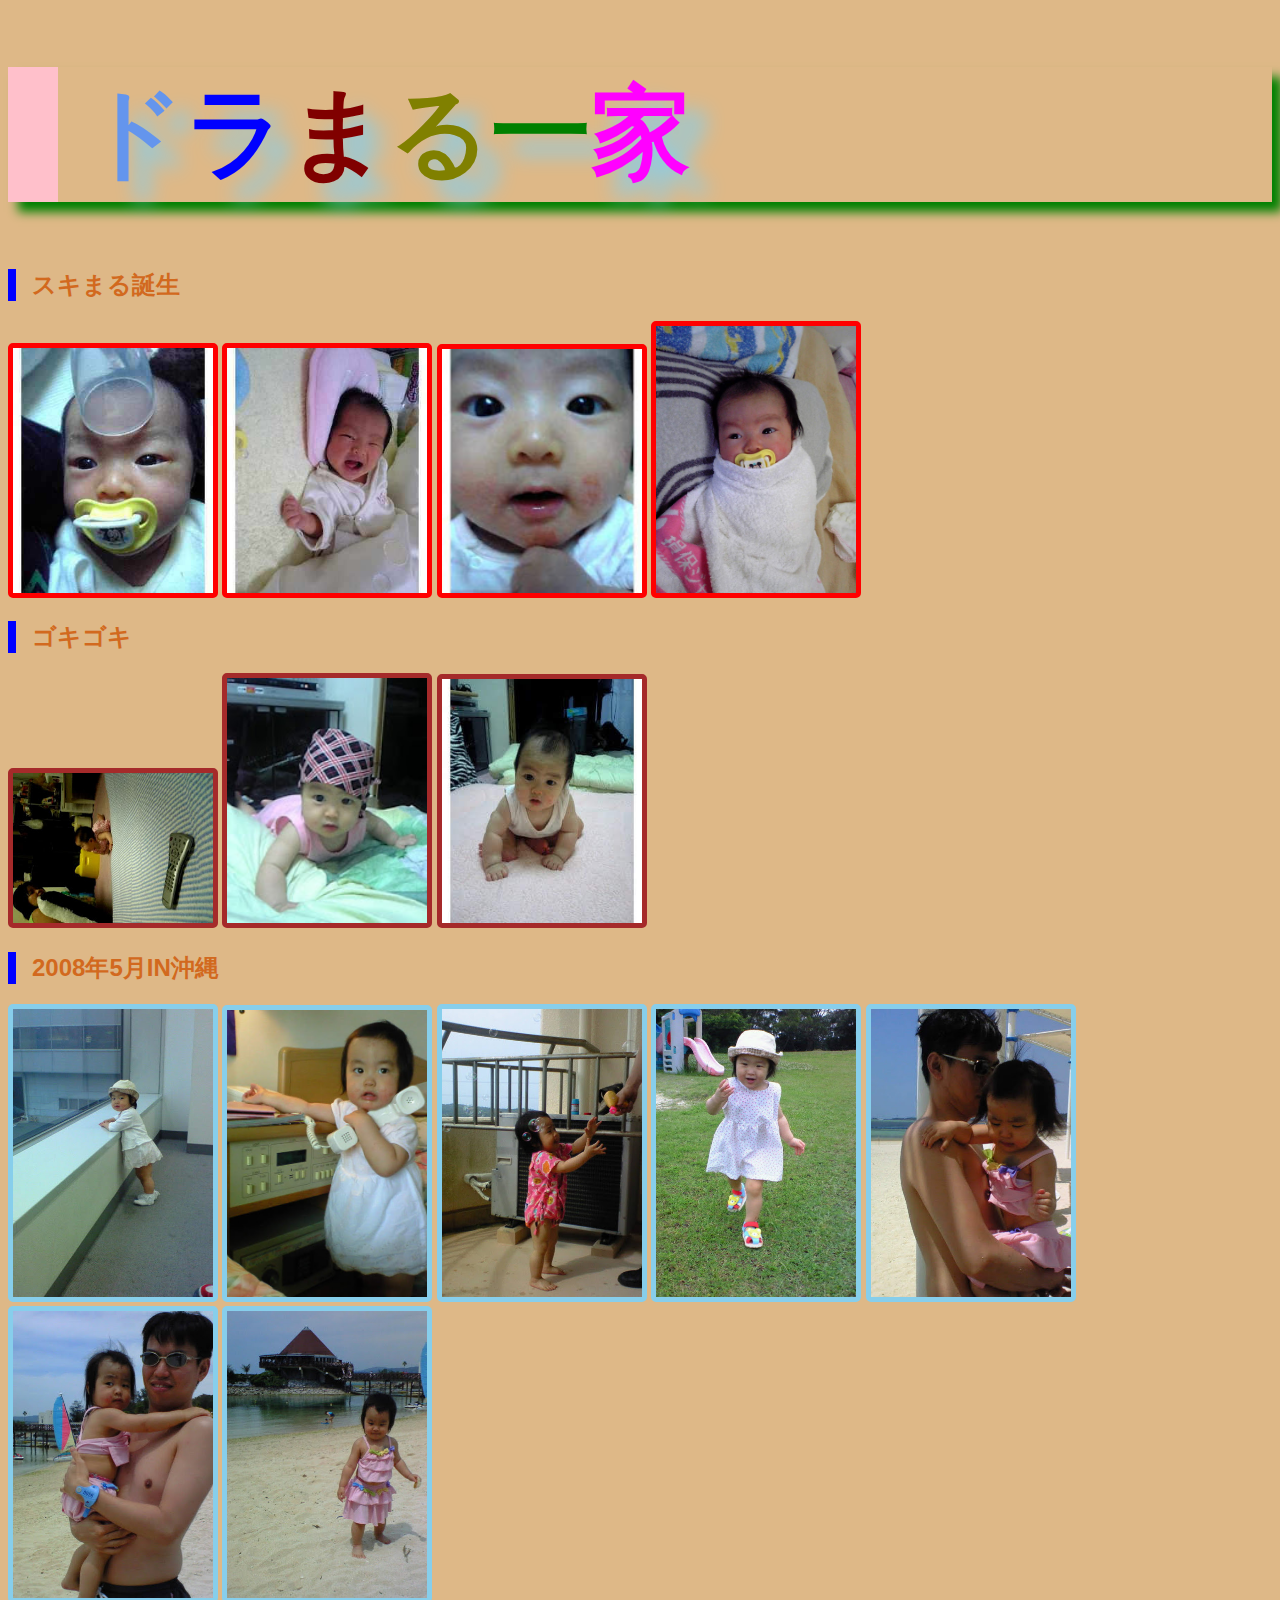
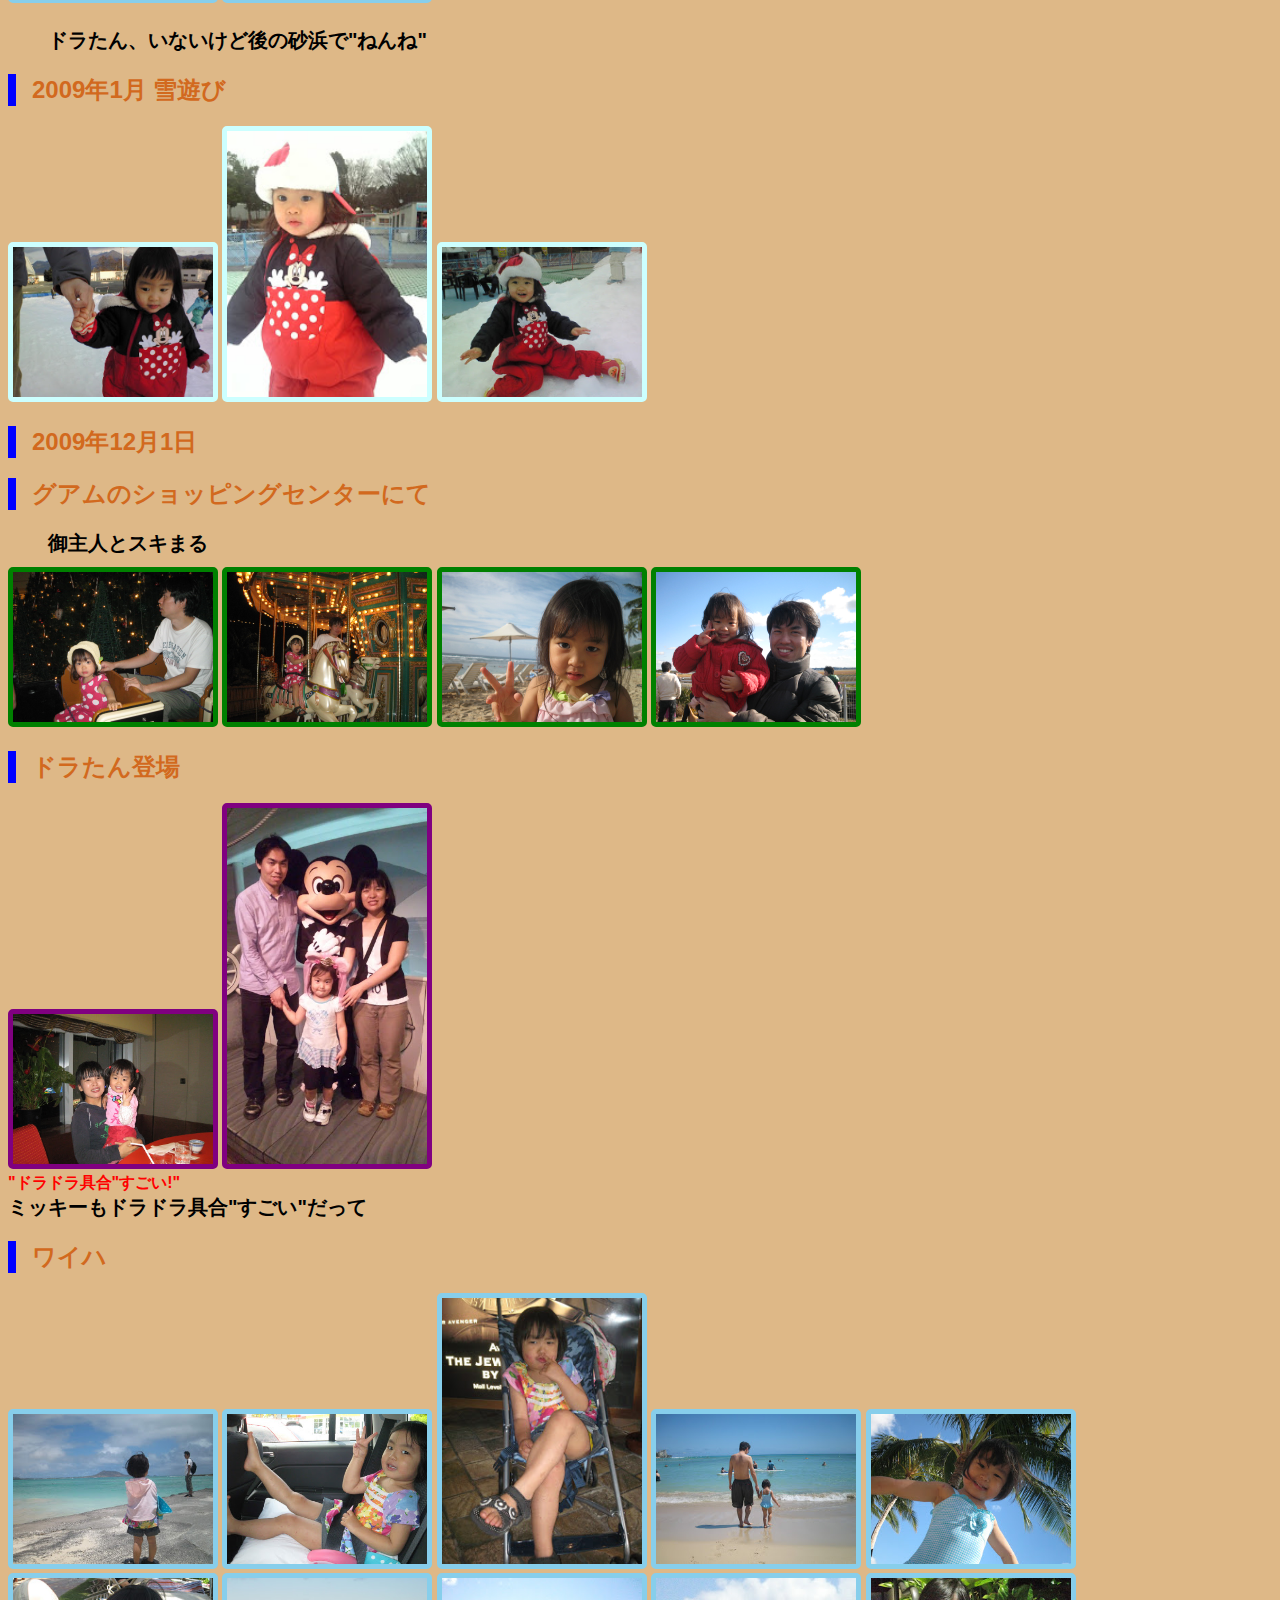
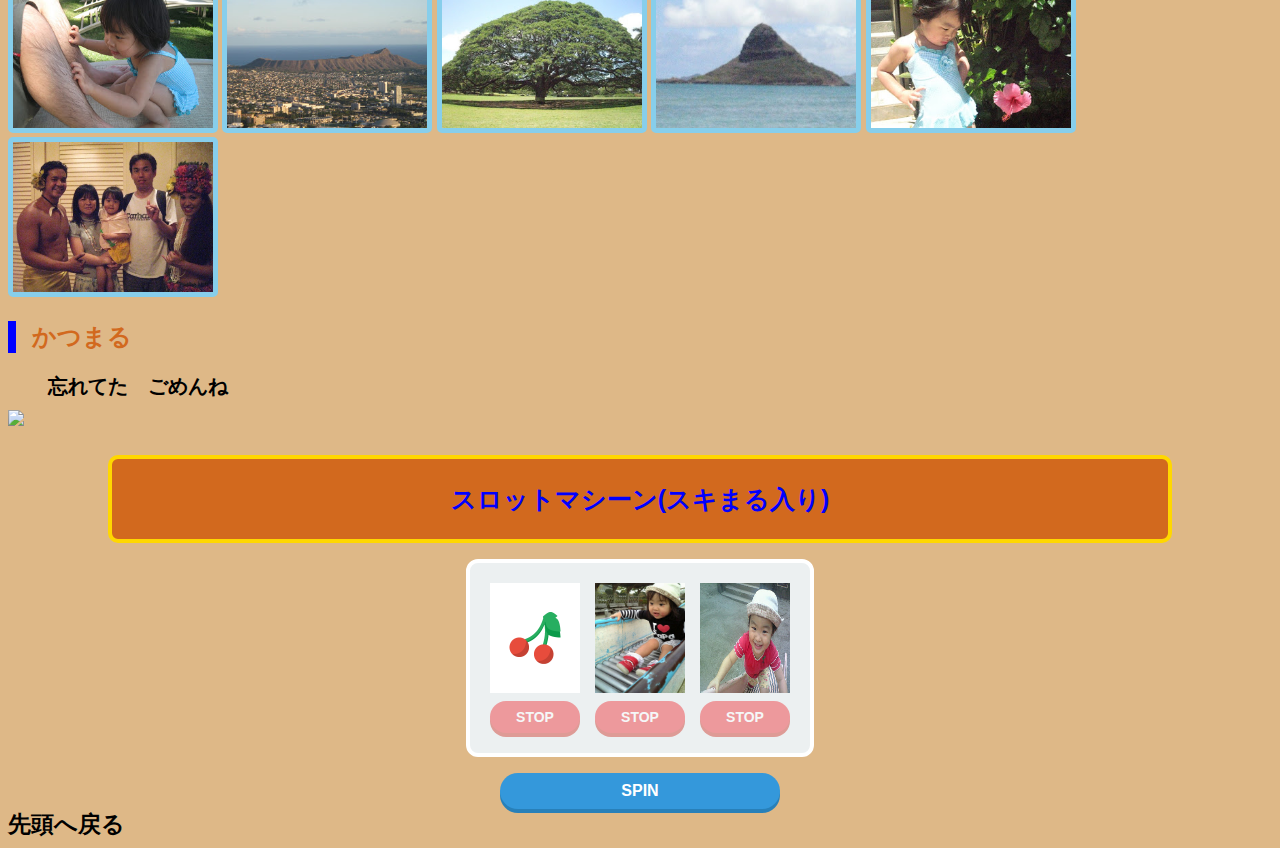
==== index.html @ 0fc59bca "Add files via upload" ====
<!DOCTYPE html>
<html lang="ja">
  <head>
    <meta charset="utf-8">
    <link rel="icon" href="favicon (3).ico">    
    <title>ドラまる一家</title>
    <link rel="stylesheet" href="css/styles.css">

  </head>
  <body>
    <h1><div class="do">
        ド
       </div>
       <div class="ra">
        ラ
       </div>
       <div class="ma">
        ま
       </div>
       <div class="ru">
        る
       </div>
       <div class="i">
        一
       </div>
       <div class="ka">
        家
       </div>

    </h1>
    <h2>スキまる誕生</h2>
  
    <img src="img/スキまる誕生/DVC00015.JPG">
    <img src="img/スキまる誕生/DVC00017.JPG">
    <img src="img/スキまる誕生/DVC00044.JPG">
    <img src="img/スキまる誕生/DVC00045.JPG">
    <h2>ゴキゴキ</h2>
   
      <img src="img/ゴキマル/美羽ちゃん1.3gp.jpg">    
    
    <img src="img/ゴキマル/DVC00063.JPG">
    <img src="img/ゴキマル/DVC00020.JPG">
    <h2>2008年5月IN沖縄</h2>
    
      <img src="img/沖縄2008/NEC_0485.JPG">
      <img src="img/沖縄2008/NEC_0487.JPG">
      <img src="img/沖縄2008/NEC_0489.JPG">
      <img src="img/沖縄2008/NEC_0495.JPG">
      <img src="img/沖縄2008/NEC_0496.JPG">
      <img src="img/沖縄2008/NEC_0505.JPG">
      <img src="img/沖縄2008/NEC_0508.JPG">
    
  
    <p>ドラたん、いないけど後の砂浜で"ねんね"</p>
    <h2>2009年1月  雪遊び</h2>
    <img src="img/雪遊び/NEC_0933.JPG">
    <img src="img/雪遊び/Image228.jpg">
    <img src="img/雪遊び/NEC_0952.JPG">
    
    <h2>2009年12月1日</h2>
    <h2>グアムのショッピングセンターにて</h2>
    <p>御主人とスキまる</p>
    <img src="img/グアム/IMG_0442.JPG">
    <img src="img/グアム/IMG_0446.JPG">
    <img src="img/グアム/IMG_0480.JPG">
    <img src="img/グアム/IMG_0504.JPG">
    
    <h2>ドラたん登場</h2>
    <img src="img/ドラたん/IMG_0550.JPG">
    <img src="img/ドラたん/DVC00791.JPG">
  
    <li><p1>"ドラドラ具合"すごい!"</p1></li>
    
    <li><p1 id="dora">ミッキーもドラドラ具合"すごい"だって</p1></li>
    <h2>ワイハ</h2>
    <img src="img/ワイハ/IMG_0702.JPG">
    <img src="img/ワイハ/IMG_0707.JPG">
    <img src="img/ワイハ/IMG_0714.JPG">
    <img src="img/ワイハ/IMG_0746.JPG">
    <img src="img/ワイハ/IMG_0758.JPG">
    <img src="img/ワイハ/IMG_0769.JPG">
    <img src="img/ワイハ/IMG_0781.JPG">
    <img src="img/ワイハ/IMG_0792.JPG">
    <img src="img/ワイハ/IMG_0798.JPG">
    <img src="img/ワイハ/IMG_0846.JPG">
    <img src="img/ワイハ/IMG_0928.JPG">
    <h2>かつまる</h2>
    <p>忘れてた　ごめんね</p>
    <img src="https://lh3.googleusercontent.com/[base64]w562-h749-no?authuser=0">
    <p id="slot">スロットマシーン(スキまる入り)</p>
    <main></main>
    

  <div id="spin">SPIN</div>

  <script src="js/main.js"></script>
    <section id="top">
      <a href="#">先頭へ戻る</a>
    </section>
    

    
  </body>
</html>
---- css/styles.css ----
h1 {
  font-size: 100px;
  padding-left: 25px;
  border-left: 50px solid pink;
  color:#6495ed;
  text-align: justify;
  box-shadow:10px 10px 10px green;
  text-shadow:20px 20px 20px skyblue;
    display:flex;
  }
h2 {
  font-size:24px;
  padding-left:16px;
  border-left:8px solid blue;
  color:chocolate;
}

[src*=グアム]  {
  width: 200px;
  border-radius:5px;
  border:5px solid green;
}


[src*=スキまる誕生]  {
  width: 200px;
  border-radius:5px;
  border:5px solid red;
}

[src*=ゴキマル]  {
  width: 200px;
  border-radius:5px;
  border:5px solid brown;
}

[src*=沖縄]  {
  width: 200px;
  border-radius:5px;
  border:5px solid skyblue;
}


[src*=雪遊び]  {
  width: 200px;
  border-radius:5px;
  border:5px solid #cff;
}


[src*=ドラたん]  {
  width: 200px;
  border-radius:5px;
  border:5px solid purple;
}

[src*=ワイハ] {
  width:200px;
  border-radius:5px;
  border:5px solid skyblue;
}
p {
  font-size:20px;
  padding-left:40px;
  color:black;
  margin-bottom:10px;
  text-align: justify;
  font-weight:bold;
}
p1{
  
  color:red;
  
}
li {
  list-style:none;
}

#top > a {
  text-decoration:none;
  
  color:black;
  font-weight:bold;
  font-size:23px;
  
  
  
  
}
#dora {
  color:black;
  font-size:20px;
  font-weight:bold;
  
}
body {
  background: burlywood;
  font-size: 16px;
  font-weight: bold;
  font-family: Arial, sans-serif;
}

main {
  width: 300px;
  background: #ecf0f1;
  padding: 20px;
  border: 4px solid #fff;
  border-radius: 12px;
  margin: 16px auto;
  display: flex;
  justify-content: space-between;
}

.panel img {
  width: 90px;
  height: 110px;
  margin-bottom: 4px;
}

.stop {
  cursor: pointer;
  width: 90px;
  height: 32px;
  background: #ef454a;
  box-shadow: 0 4px 0 #d1483e;
  border-radius: 16px;
  line-height: 32px;
  text-align: center;
  font-size: 14px;
  color: #fff;
  user-select: none;
}

#spin {
  cursor: pointer;
  width: 280px;
  height: 36px;
  background: #3498db;
  box-shadow: 0 4px 0 #2880b9;
  border-radius: 18px;
  line-height: 36px;
  text-align: center;
  color: #fff;
  user-select: none;
  margin: 0 auto;
}

.unmatched {
  opacity: 0.5;
}

.inactive {
  opacity: 0.5;
}

#slot {
  height:80px;
  line-height: 80px;
  text-align:center;
  font-size:25px;
  font-weight:bold;
  color:blue;
  background-color: chocolate;
  padding:0;
  border:4px solid gold;
  border-radius: 10px;
  margin-left:100px;
  margin-right:100px;
}

img:hover {
  transform:scale(1.5);
 
}

.do {
  animation:heart 1s ease 0s  normal;
}
@keyframes heart {
  0% {
    transform: scale(1);
  }
  100% {
    transform:scale(1.5);
  }
}

.ra {
  animation:heart 1s ease 1s  normal;
  color:#00f;
}
@keyframes heart {
  0% {
    transform: scale(1);
  }
  100% {
    transform:scale(1.5);
  }
}

.ma {
  animation:heart 1s ease 2s  normal;
  color:#800000;
}
@keyframes heart {
  0% {
    transform: scale(1);
  }
  100% {
    transform:scale(1.5);
  }
}

.ru {
  animation:heart 1s ease 3s  normal;
  color:#808000;
}
@keyframes heart {
  0% {
    transform: scale(1);
  }
  100% {
    transform:scale(1.5);
  }
}

.i {
  animation:heart 1s ease 4s  normal;
  color:#008000;
}
@keyframes heart {
  0% {
    transform: scale(1);
  }
  100% {
    transform:scale(1.5);
  }
}

.ka {
  animation:heart 1s ease 5s  normal;
  color:#ff00ff;
}
@keyframes heart {
  0% {
    transform: scale(1);
  }
  100% {
    transform:scale(1.5);
  }
}
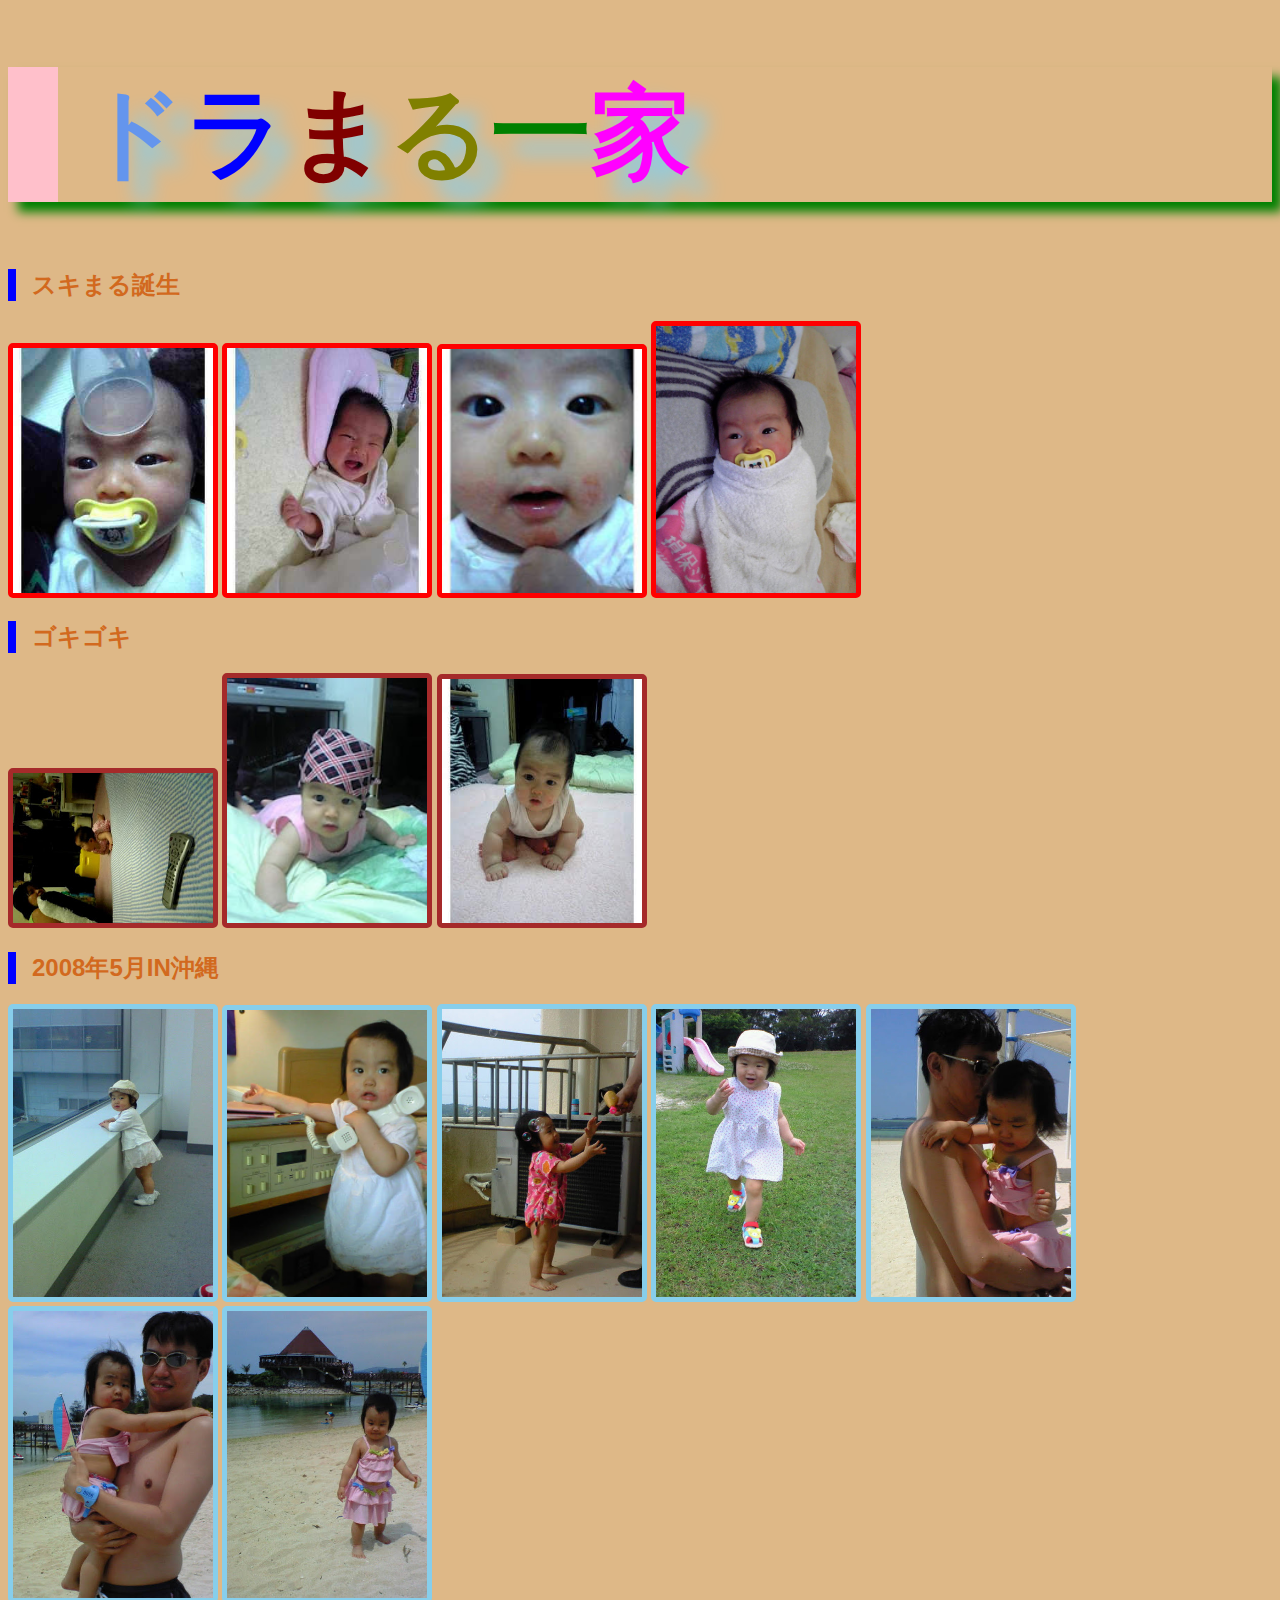
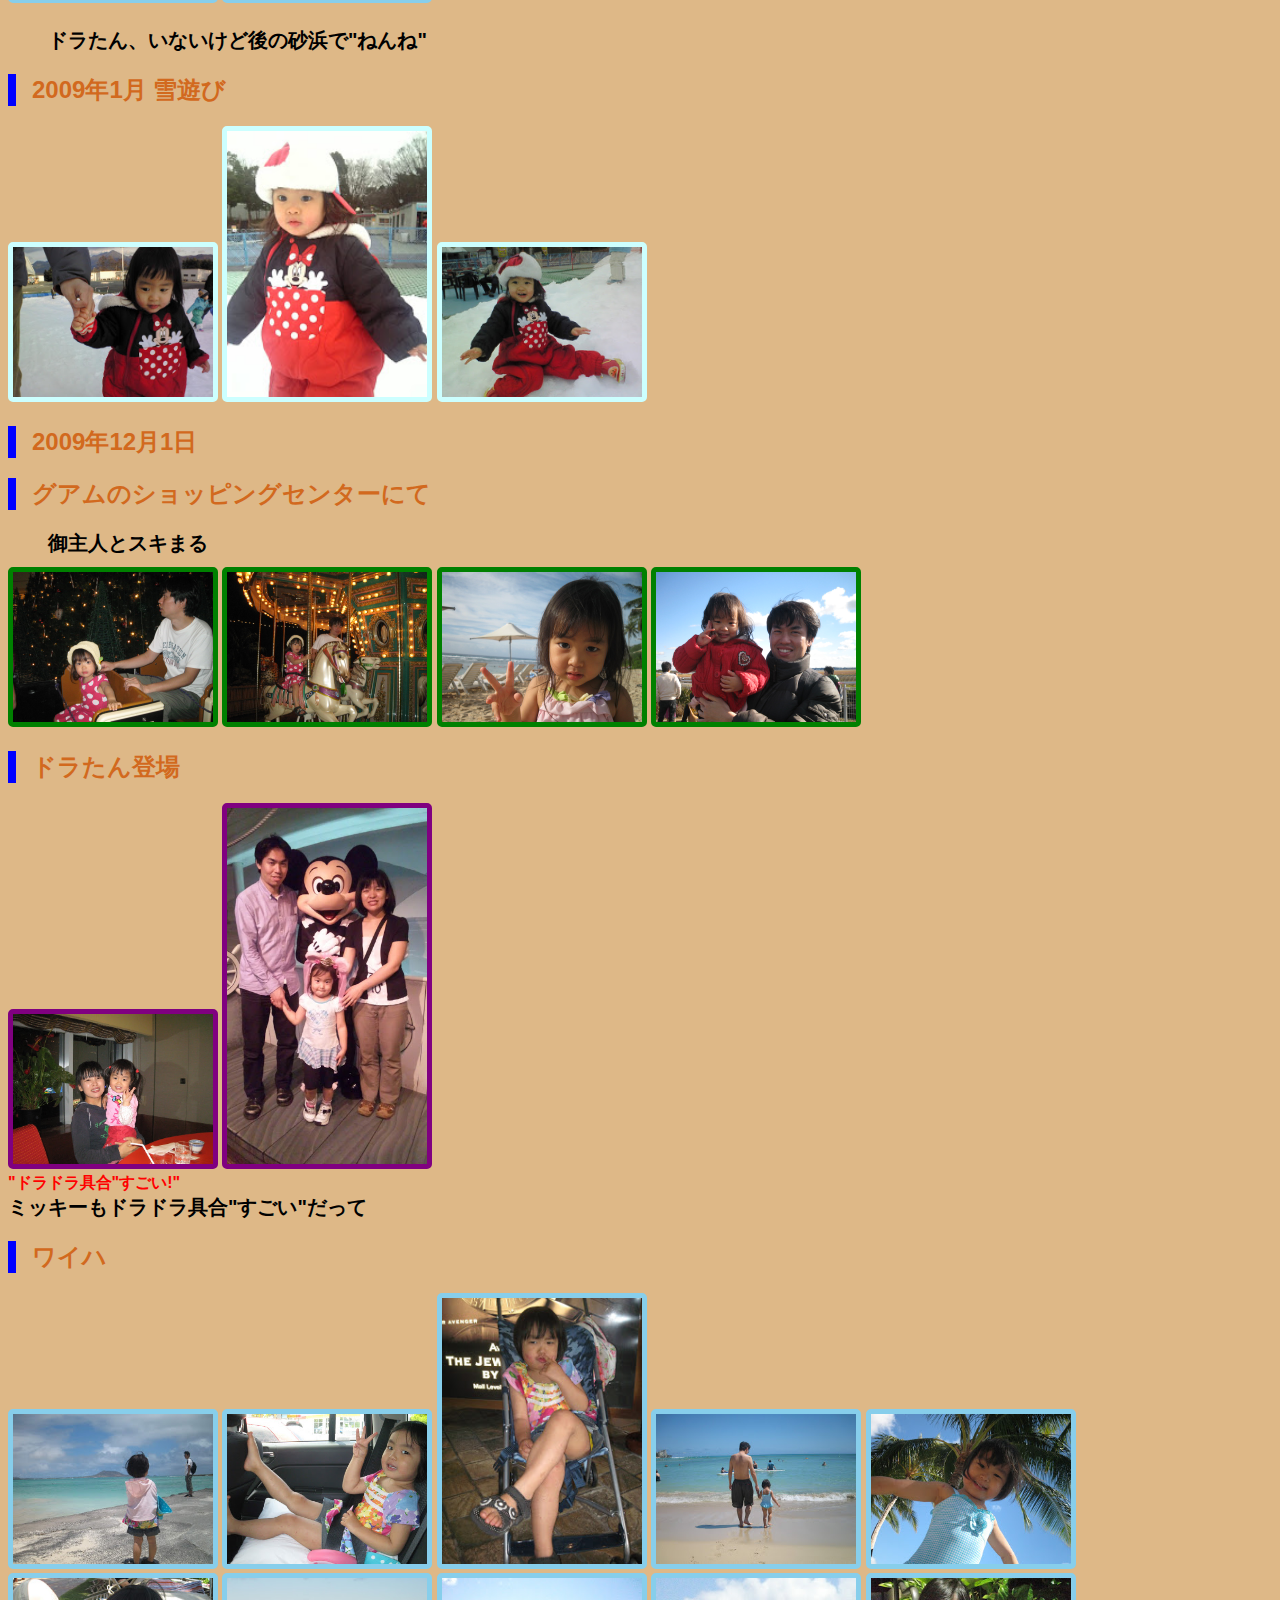
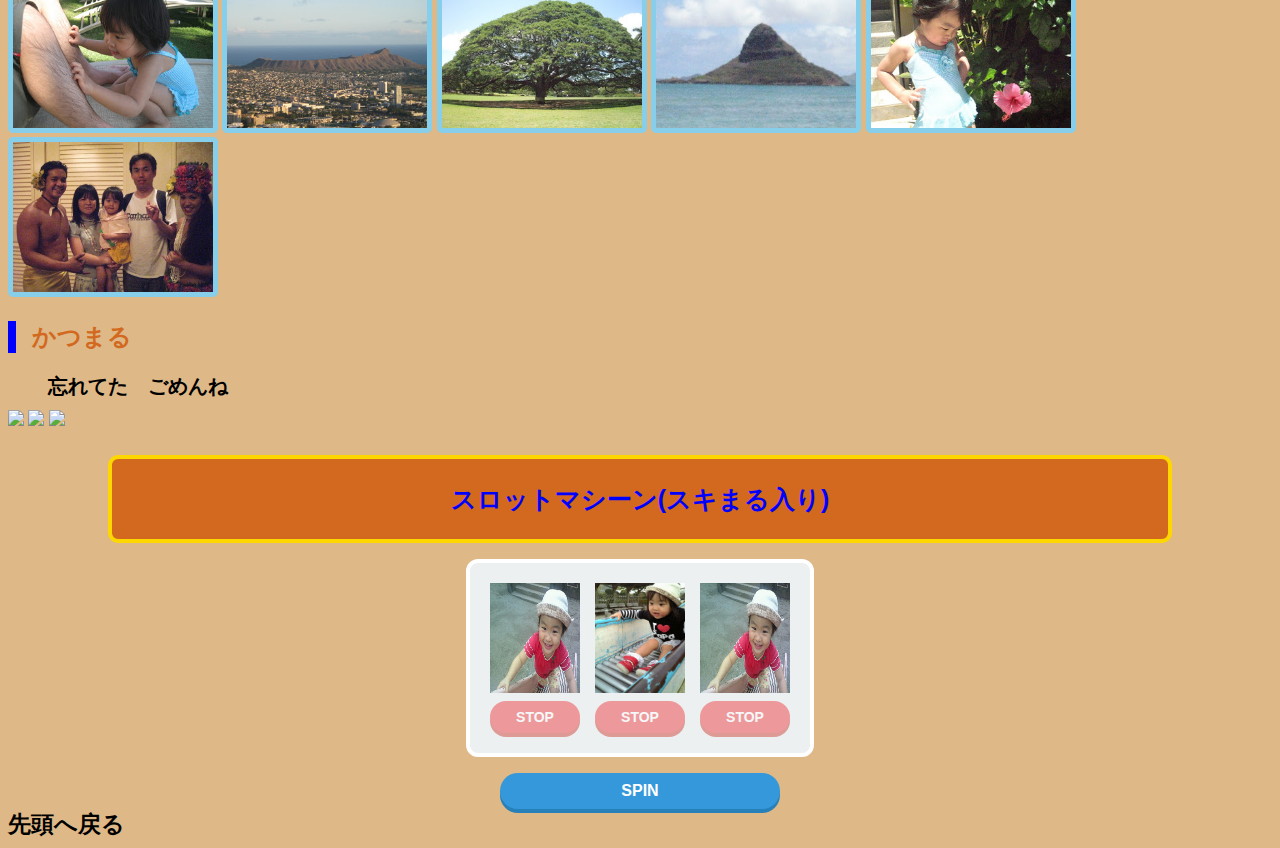
==== commit 41fe87ed: "Add files via upload" ====
--- a/index.html
+++ b/index.html
@@ -88,6 +88,8 @@
     <h2>かつまる</h2>
     <p>忘れてた　ごめんね</p>
     <img src="https://lh3.googleusercontent.com/[base64]w562-h749-no?authuser=0">
+    <img src="https://lh3.googleusercontent.com/[base64]w562-h749-no?authuser=0">
+    <img src="https://lh3.googleusercontent.com/[base64]w562-h749-no?authuser=0">
     <p id="slot">スロットマシーン(スキまる入り)</p>
     <main></main>
     
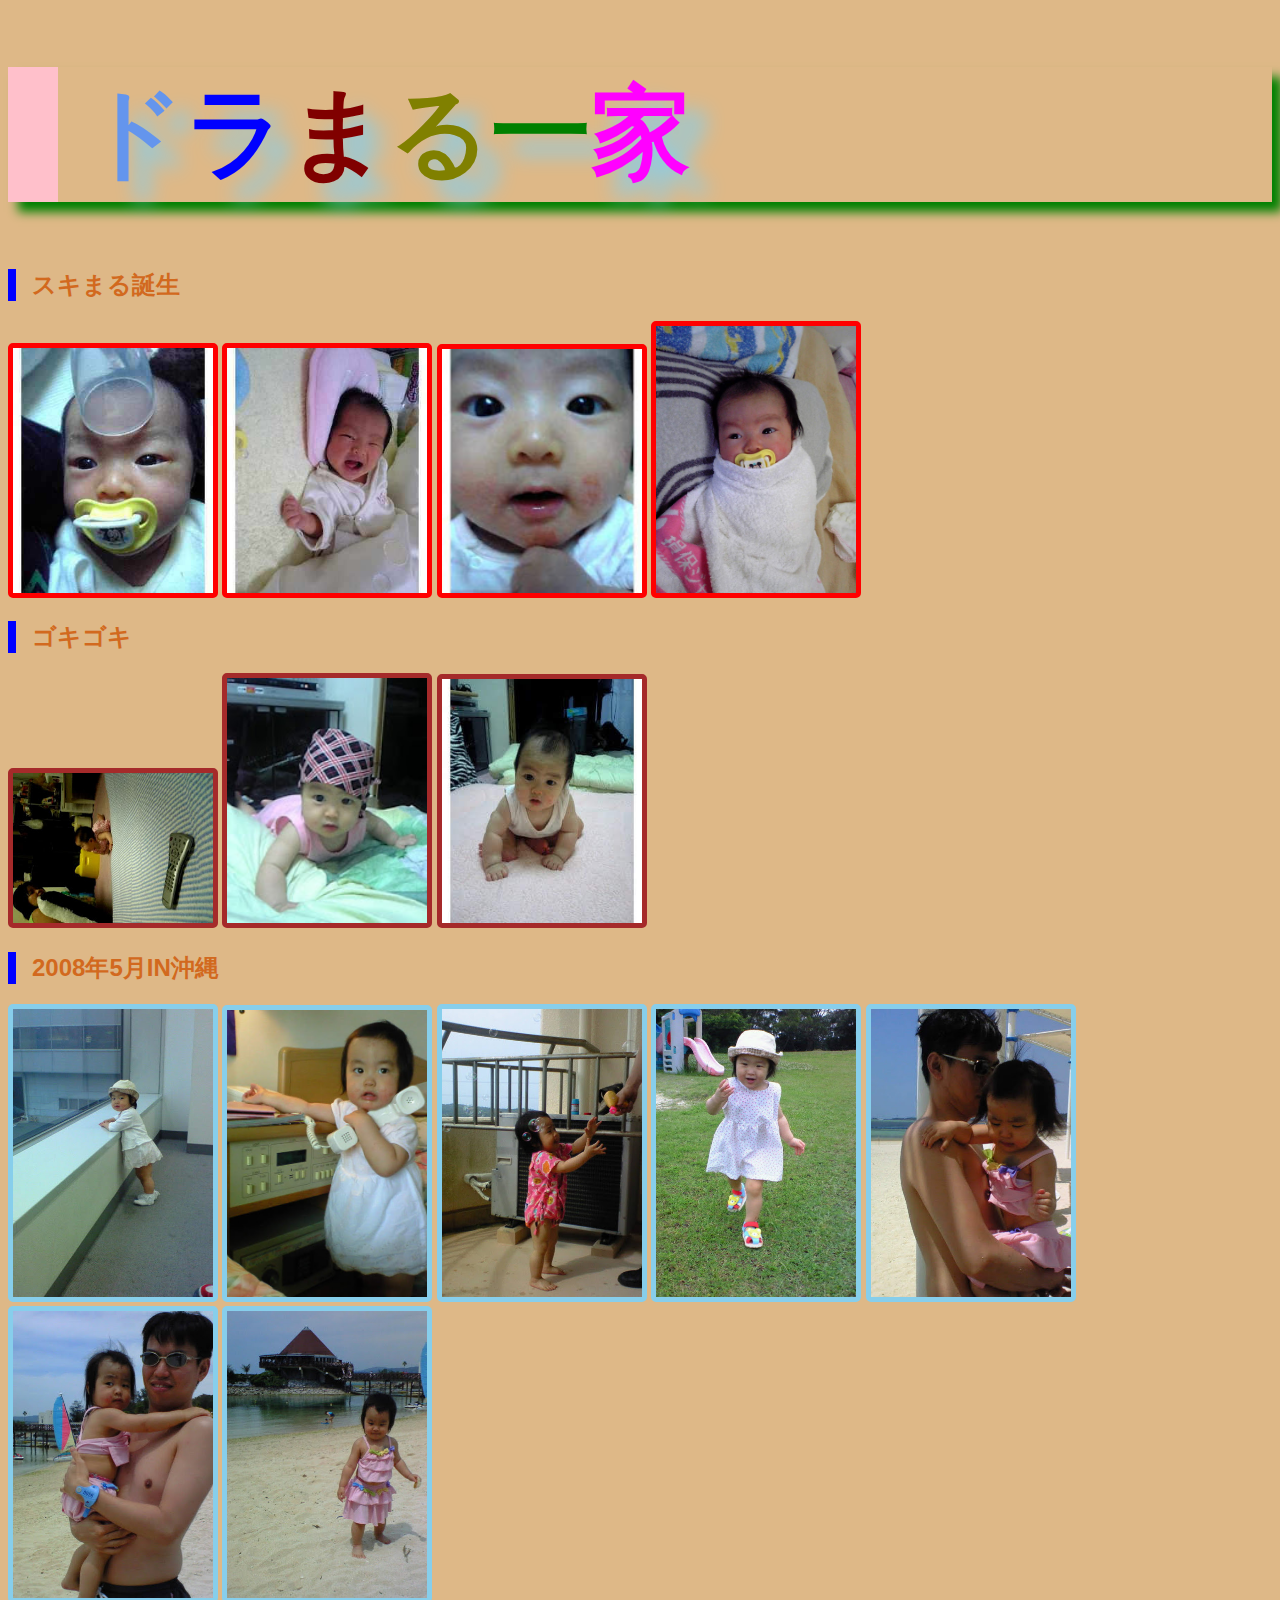
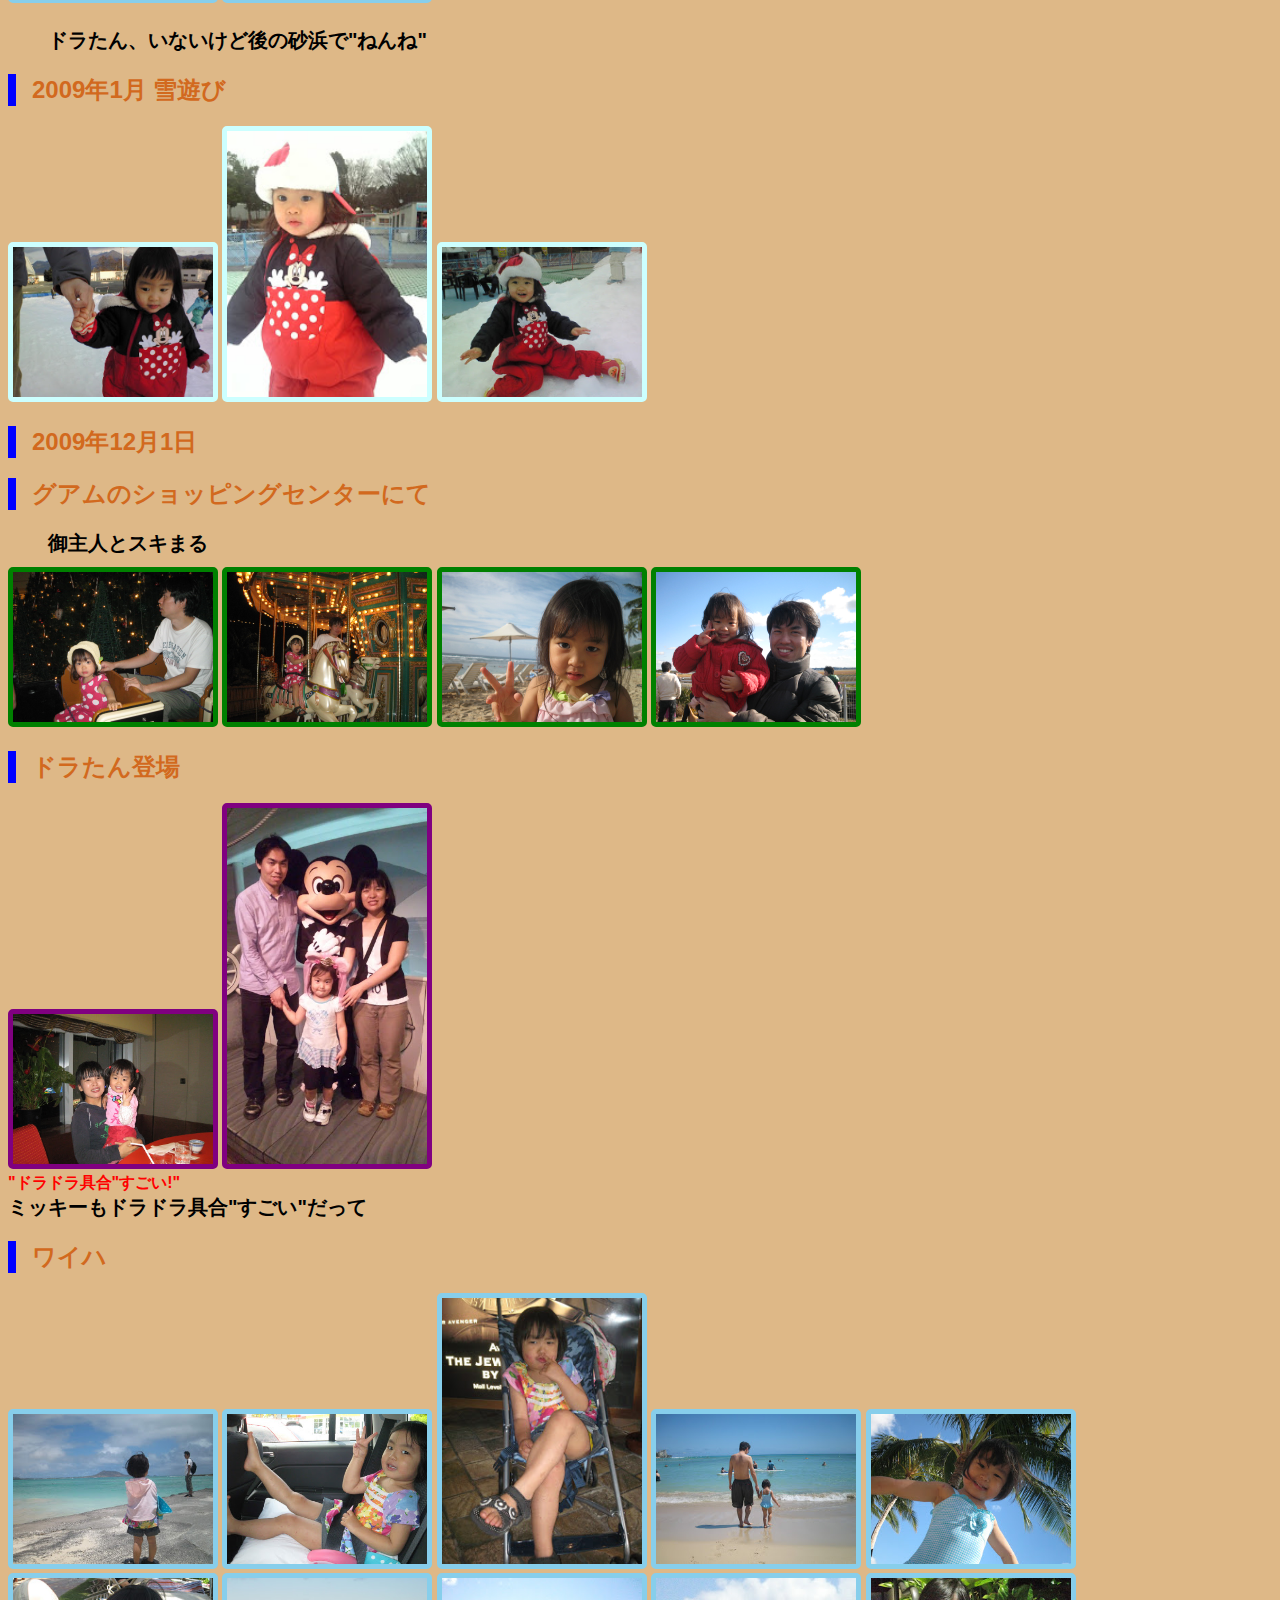
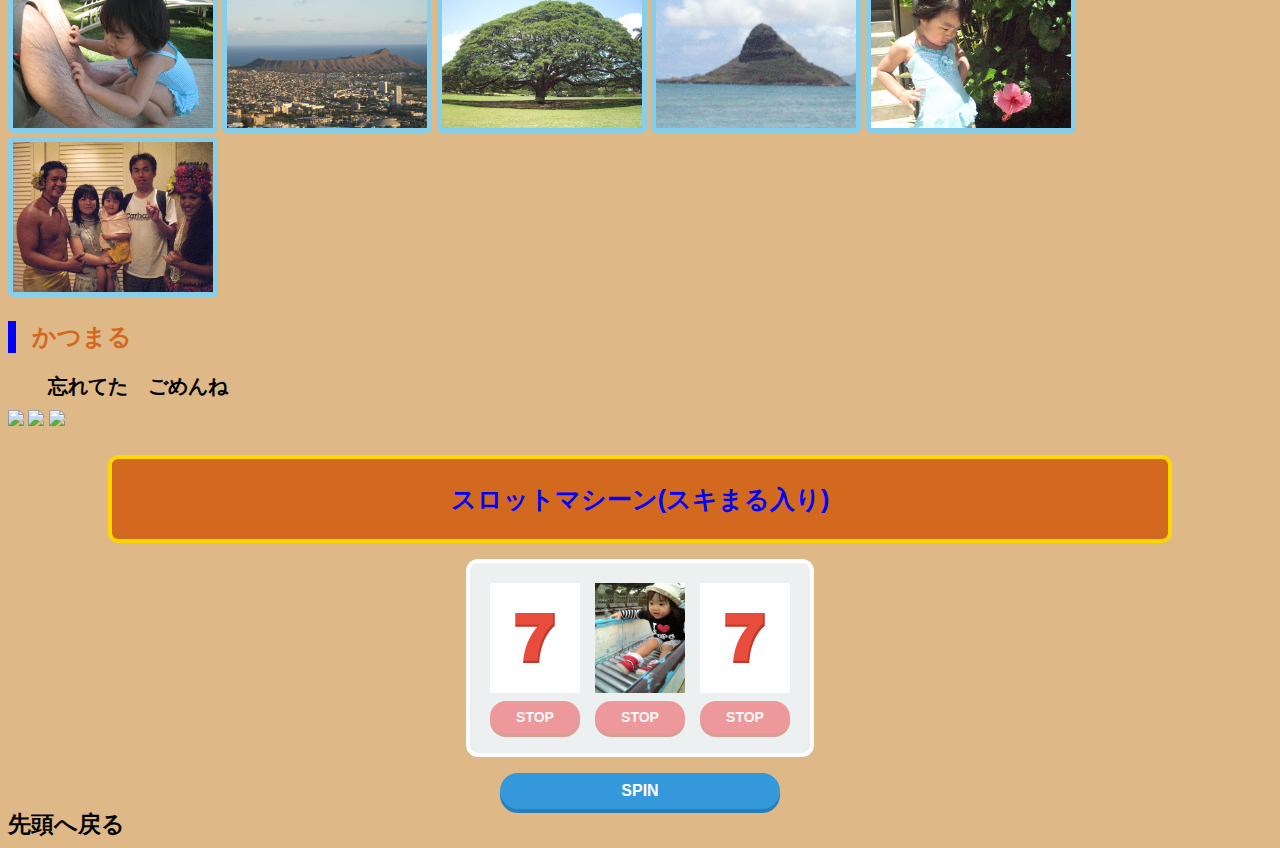
==== commit 85b2a22a: "Add files via upload" ====
--- a/index.html
+++ b/index.html
@@ -87,7 +87,7 @@
     <img src="img/ワイハ/IMG_0928.JPG">
     <h2>かつまる</h2>
     <p>忘れてた　ごめんね</p>
-    <img src="https://lh3.googleusercontent.com/[base64]w562-h749-no?authuser=0">
+    <img src="https://lh3.googleusercontent.com/[base64]w562-h749-no?authuser=0" style=width:200px>
     <img src="https://lh3.googleusercontent.com/[base64]w562-h749-no?authuser=0">
     <img src="https://lh3.googleusercontent.com/[base64]w562-h749-no?authuser=0">
     <p id="slot">スロットマシーン(スキまる入り)</p>
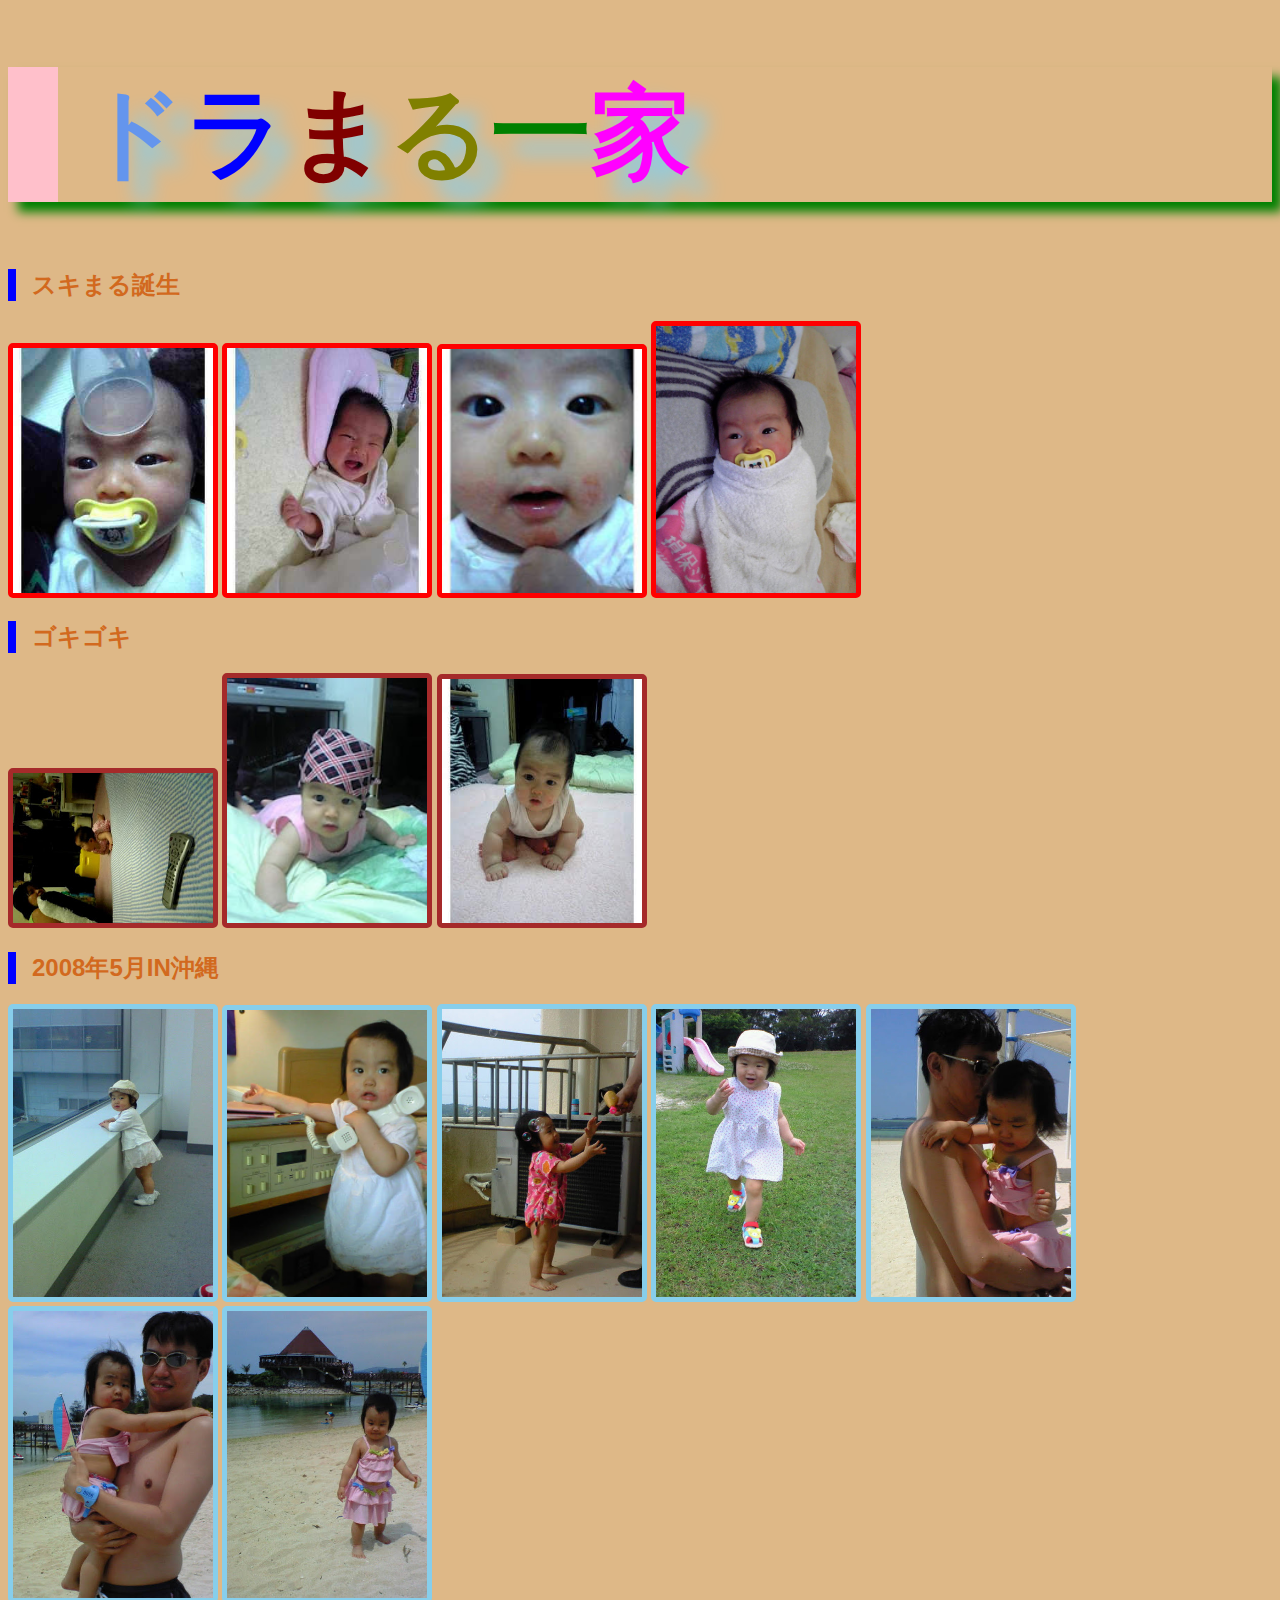
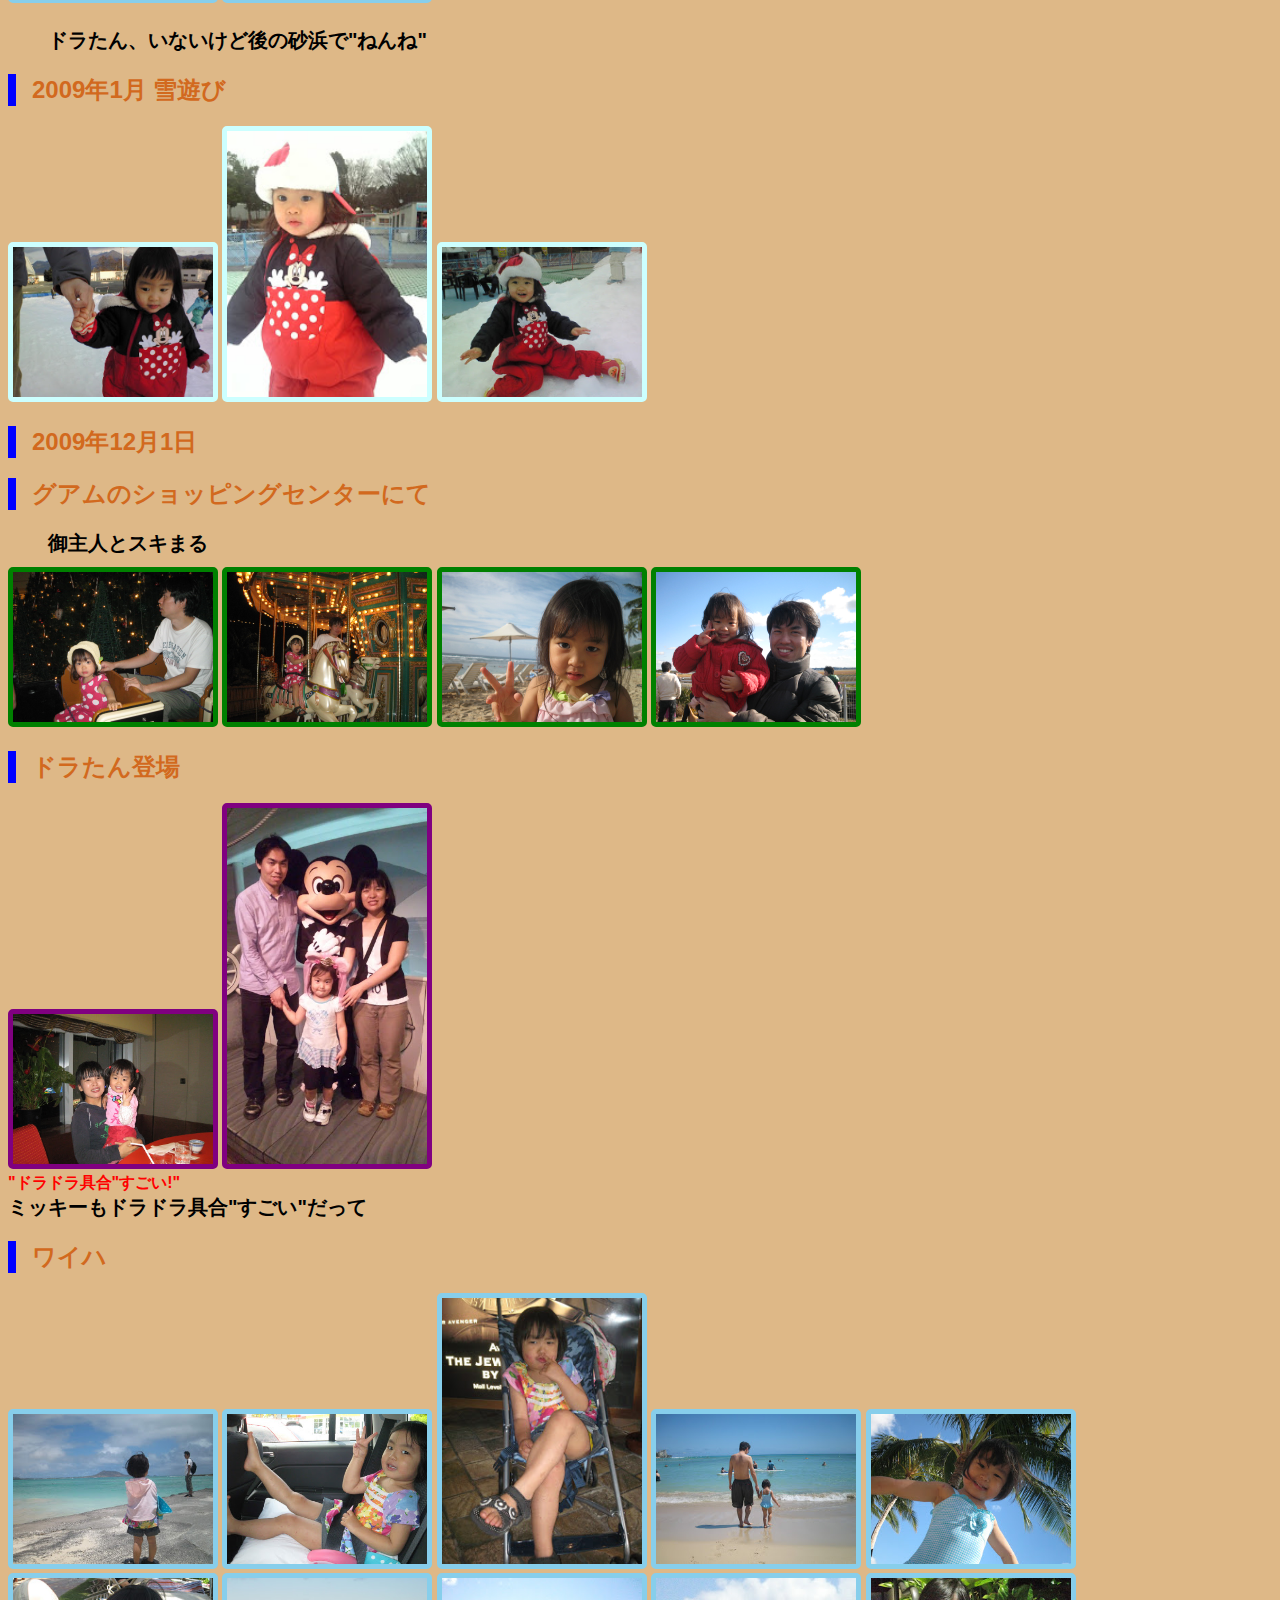
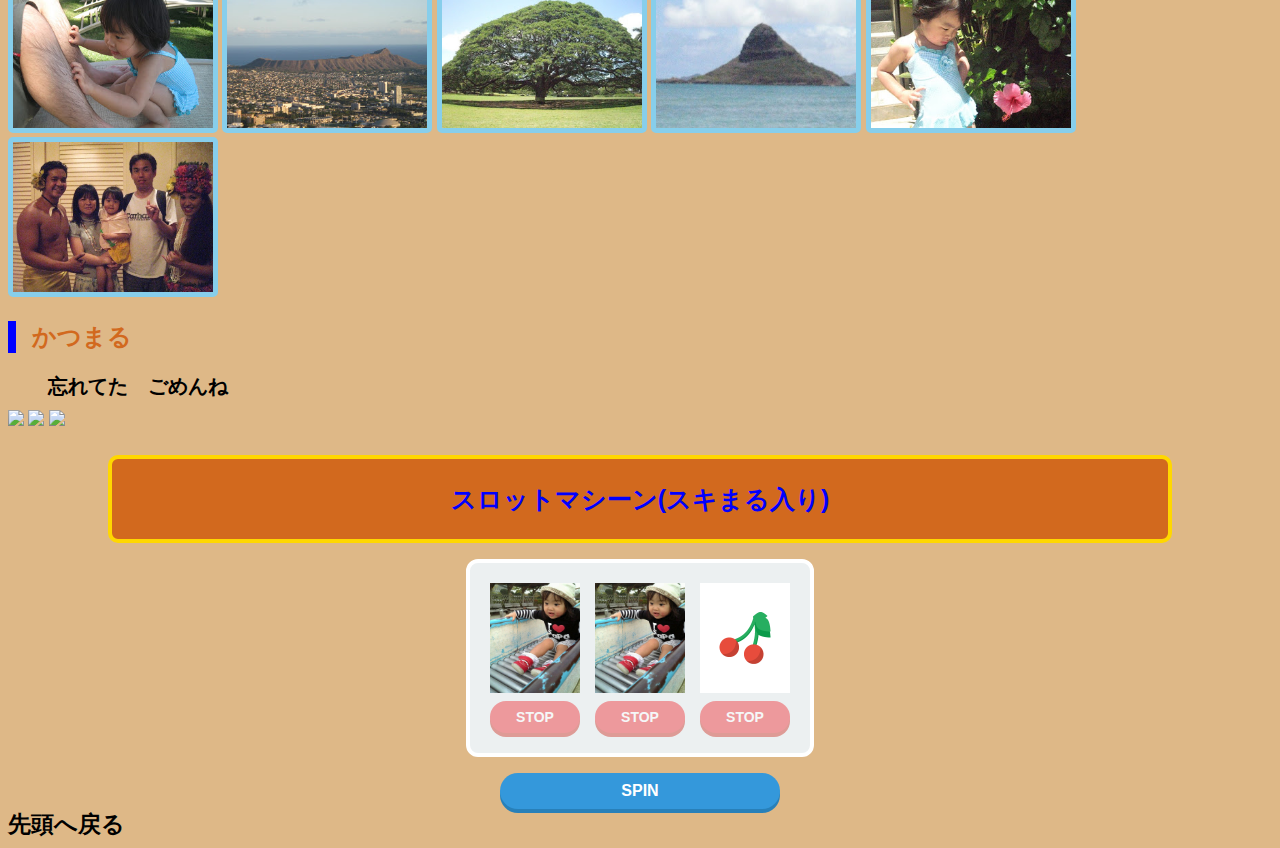
==== commit fec8639e: "Add files via upload" ====
--- a/index.html
+++ b/index.html
@@ -88,8 +88,8 @@
     <h2>かつまる</h2>
     <p>忘れてた　ごめんね</p>
     <img src="https://lh3.googleusercontent.com/[base64]w562-h749-no?authuser=0" style=width:200px>
-    <img src="https://lh3.googleusercontent.com/[base64]w562-h749-no?authuser=0">
-    <img src="https://lh3.googleusercontent.com/[base64]w562-h749-no?authuser=0">
+    <img src="https://lh3.googleusercontent.com/[base64]w562-h749-no?authuser=0" style=width:200px, border-radius:5px, border:5px solid red>
+    <img src="https://lh3.googleusercontent.com/[base64]w562-h749-no?authuser=0" style=width:200px>
     <p id="slot">スロットマシーン(スキまる入り)</p>
     <main></main>
     
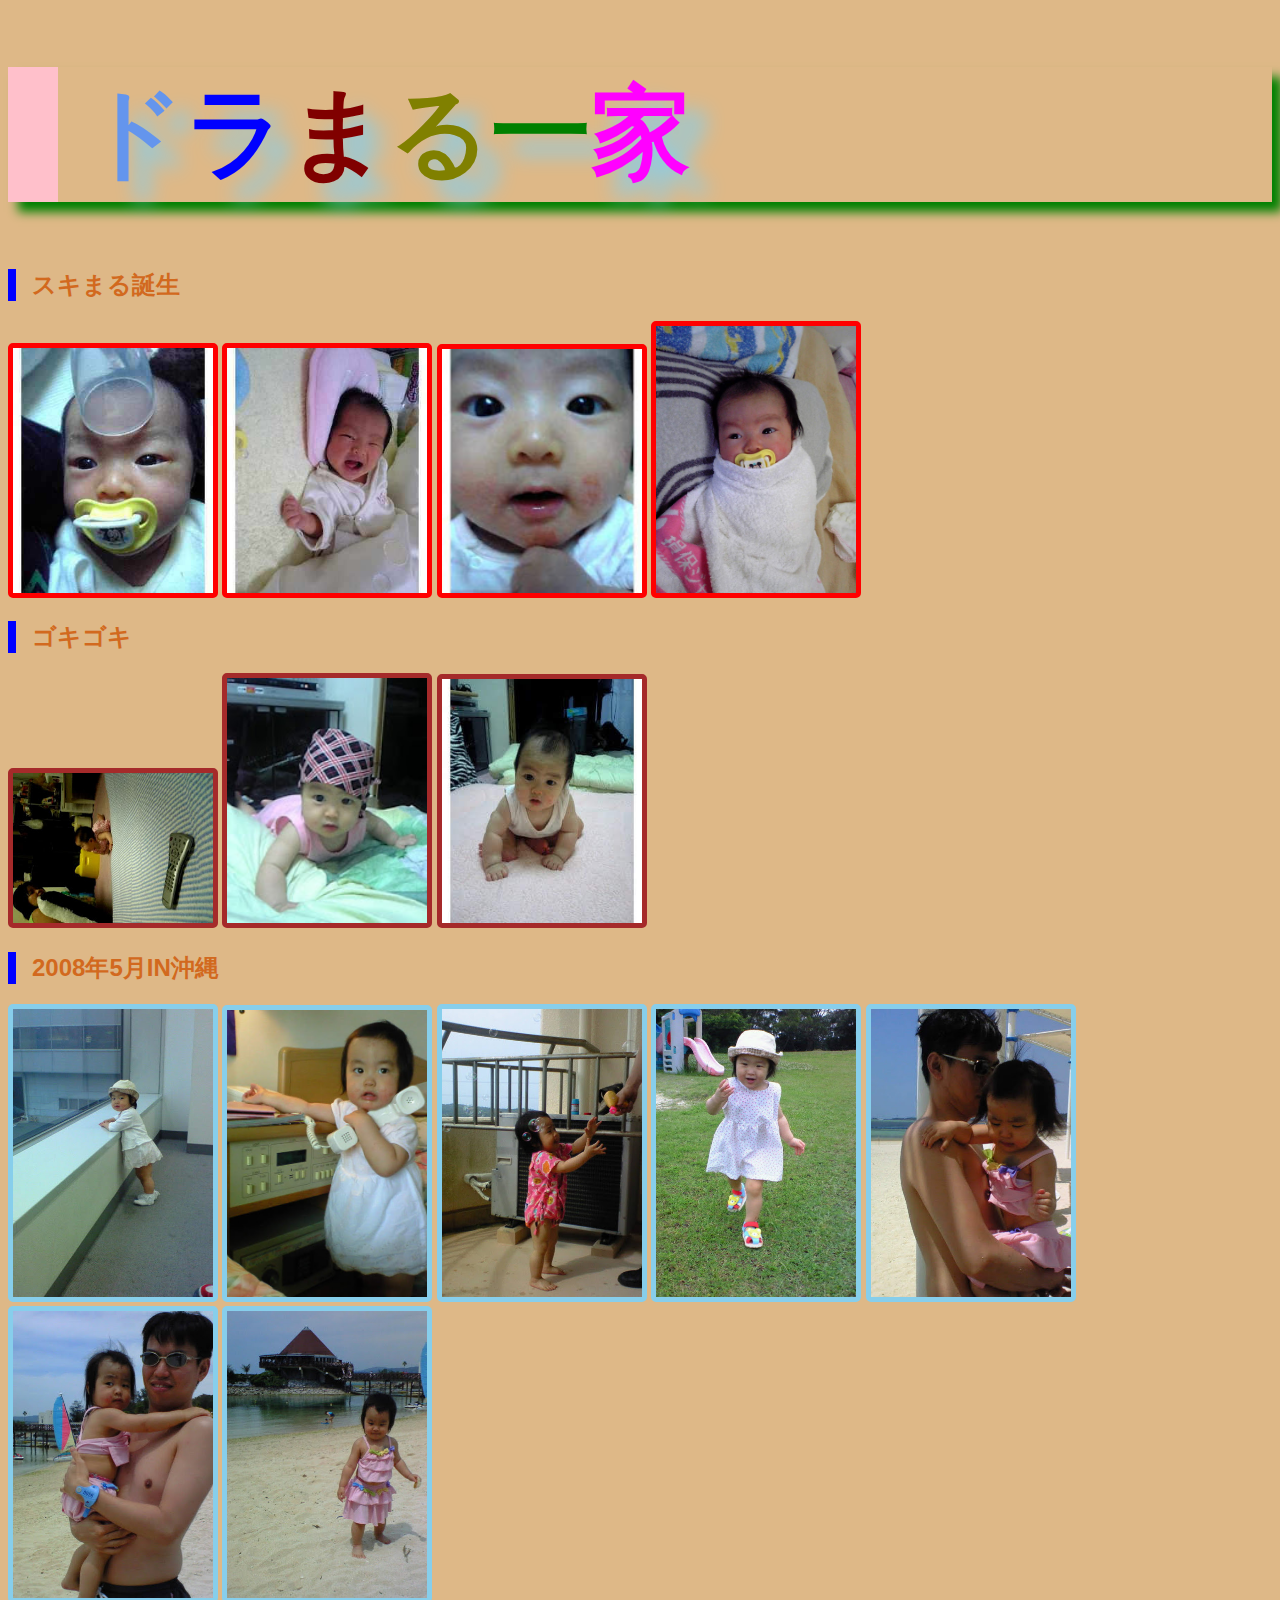
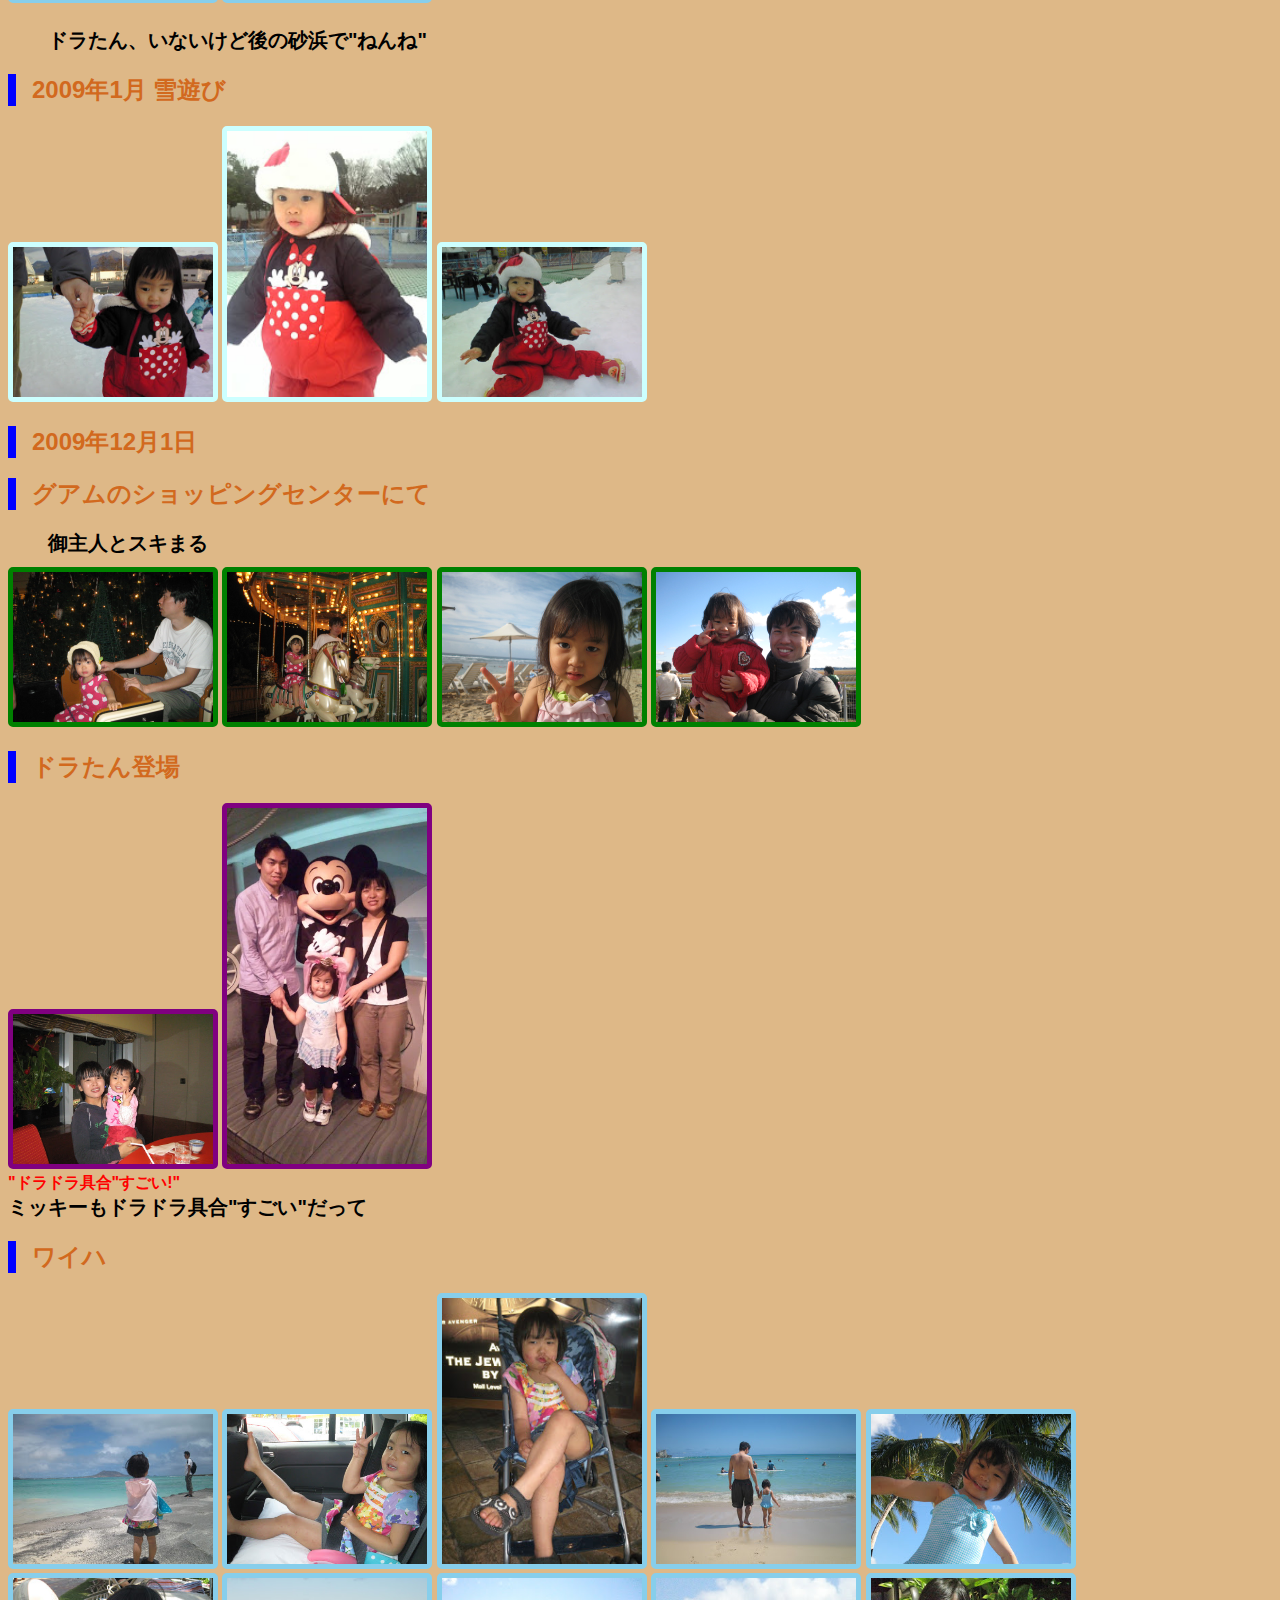
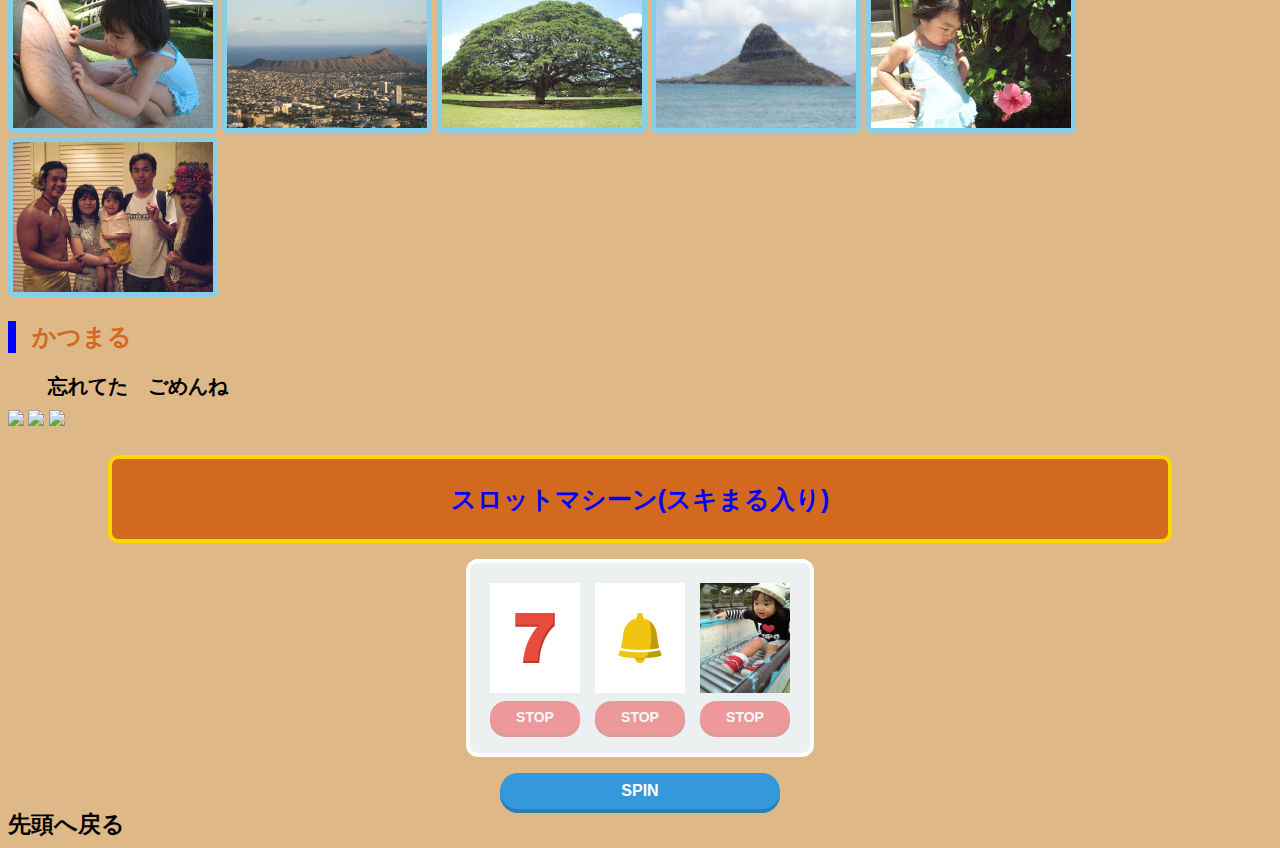
==== commit 5e775698: "Add files via upload" ====
--- a/index.html
+++ b/index.html
@@ -88,7 +88,7 @@
     <h2>かつまる</h2>
     <p>忘れてた　ごめんね</p>
     <img src="https://lh3.googleusercontent.com/[base64]w562-h749-no?authuser=0" style=width:200px>
-    <img src="https://lh3.googleusercontent.com/[base64]w562-h749-no?authuser=0" style=width:200px, border-radius:5px, border:5px solid red>
+    <img src="https://lh3.googleusercontent.com/[base64]w562-h749-no?authuser=0" style=width:200px  border-radius:5px  border:5px solid red>
     <img src="https://lh3.googleusercontent.com/[base64]w562-h749-no?authuser=0" style=width:200px>
     <p id="slot">スロットマシーン(スキまる入り)</p>
     <main></main>
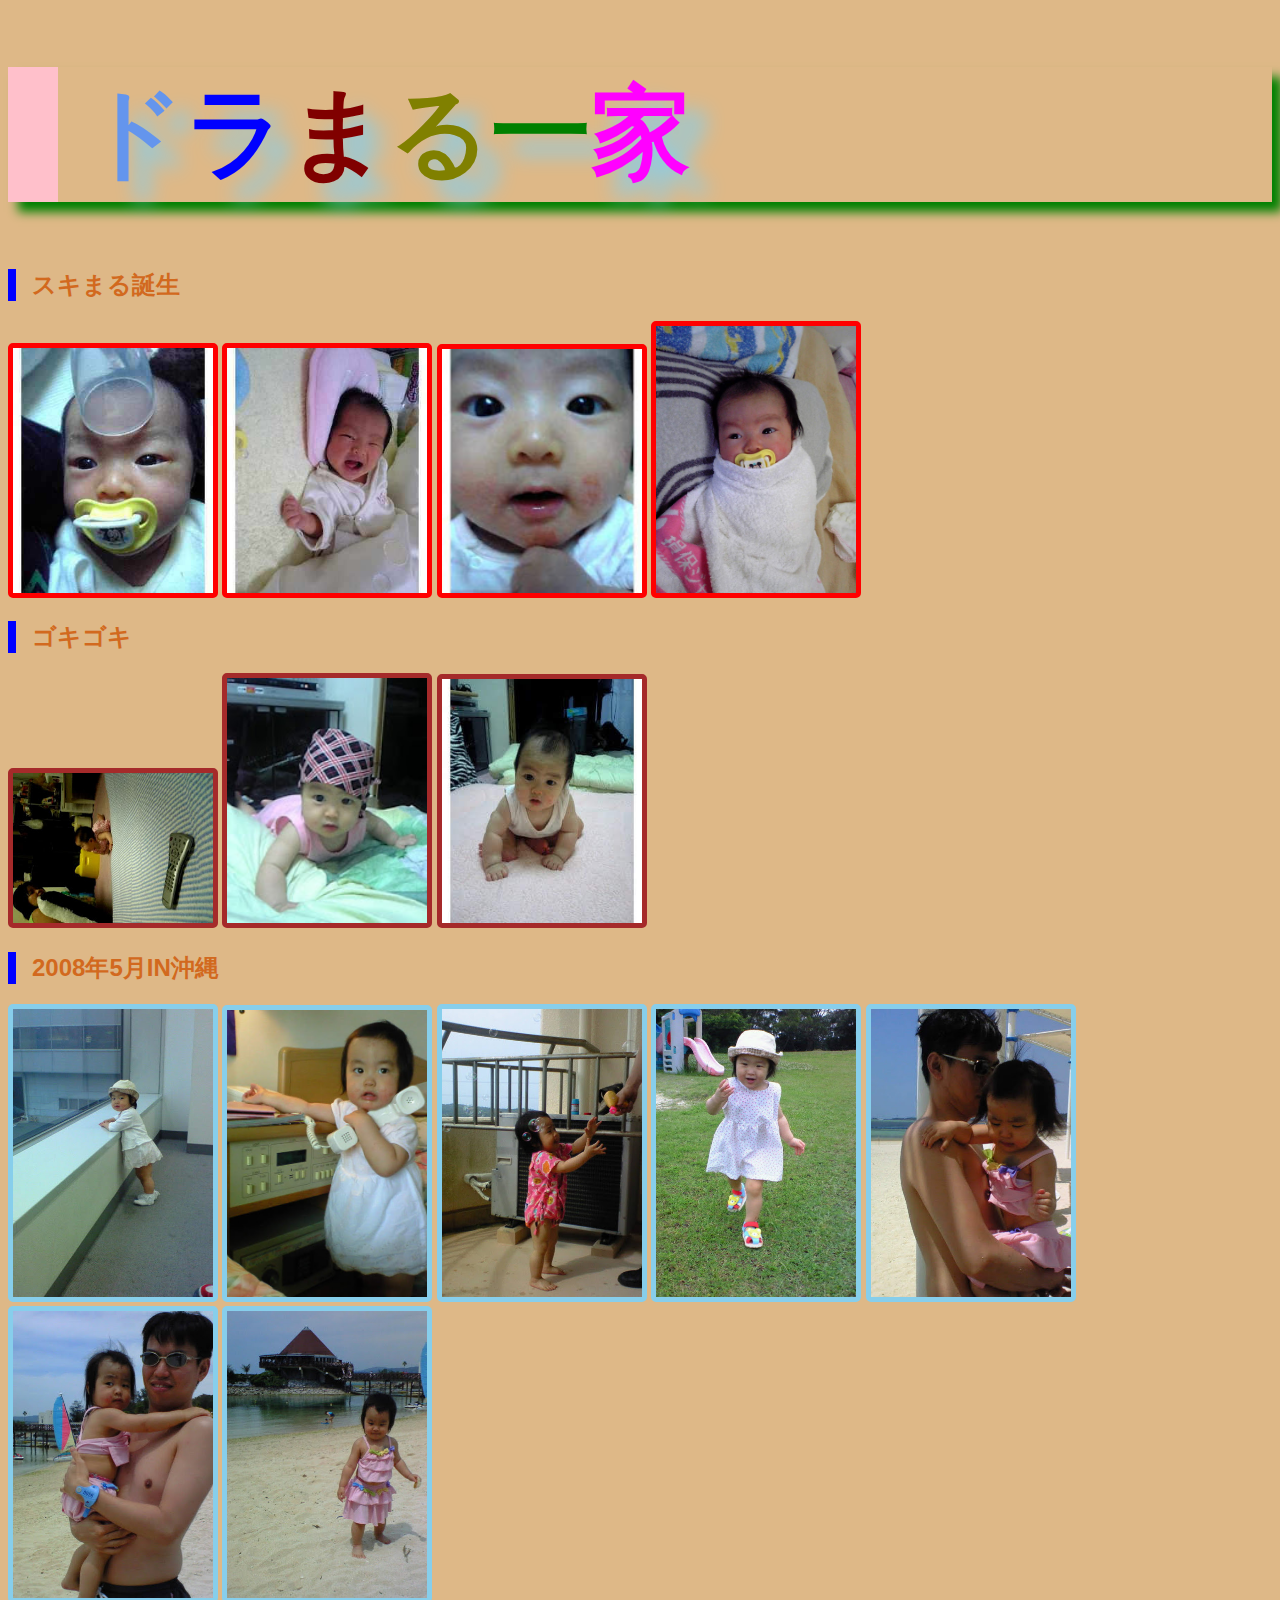
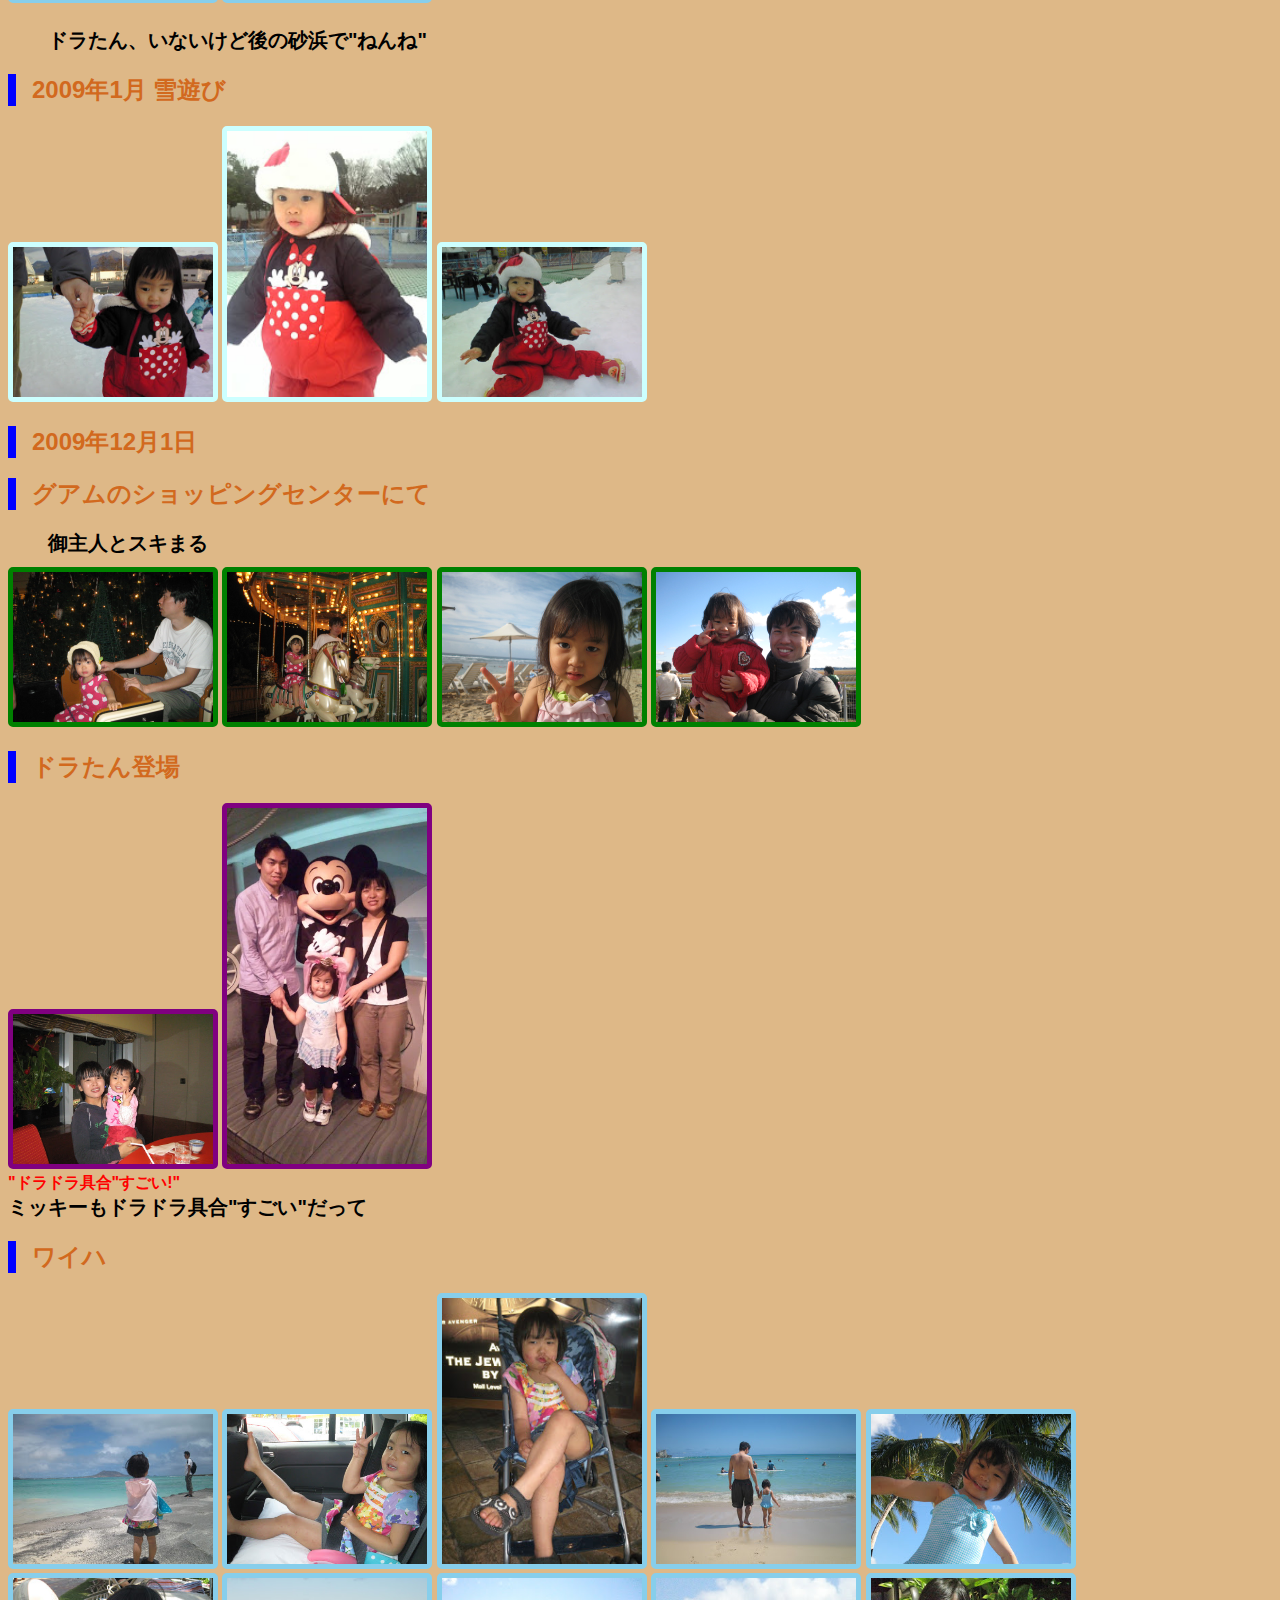
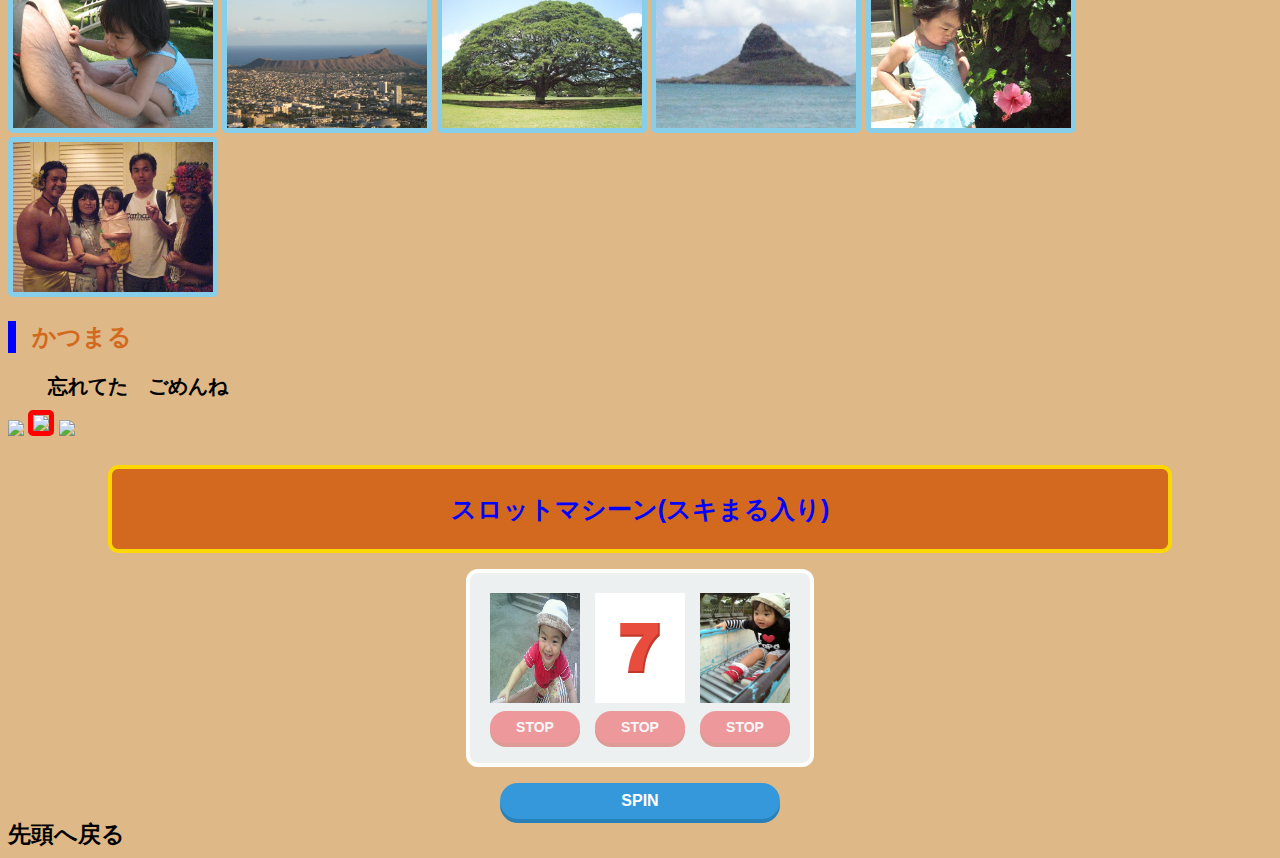
==== commit f8f11367: "Add files via upload" ====
--- a/index.html
+++ b/index.html
@@ -88,7 +88,7 @@
     <h2>かつまる</h2>
     <p>忘れてた　ごめんね</p>
     <img src="https://lh3.googleusercontent.com/[base64]w562-h749-no?authuser=0" style=width:200px>
-    <img src="https://lh3.googleusercontent.com/[base64]w562-h749-no?authuser=0" style=width:200px  border-radius:5px  border:5px solid red>
+    <img src="https://lh3.googleusercontent.com/[base64]w562-h749-no?authuser=0" style="width:200px; border-radius: 5px; border: 5px solid red">
     <img src="https://lh3.googleusercontent.com/[base64]w562-h749-no?authuser=0" style=width:200px>
     <p id="slot">スロットマシーン(スキまる入り)</p>
     <main></main>
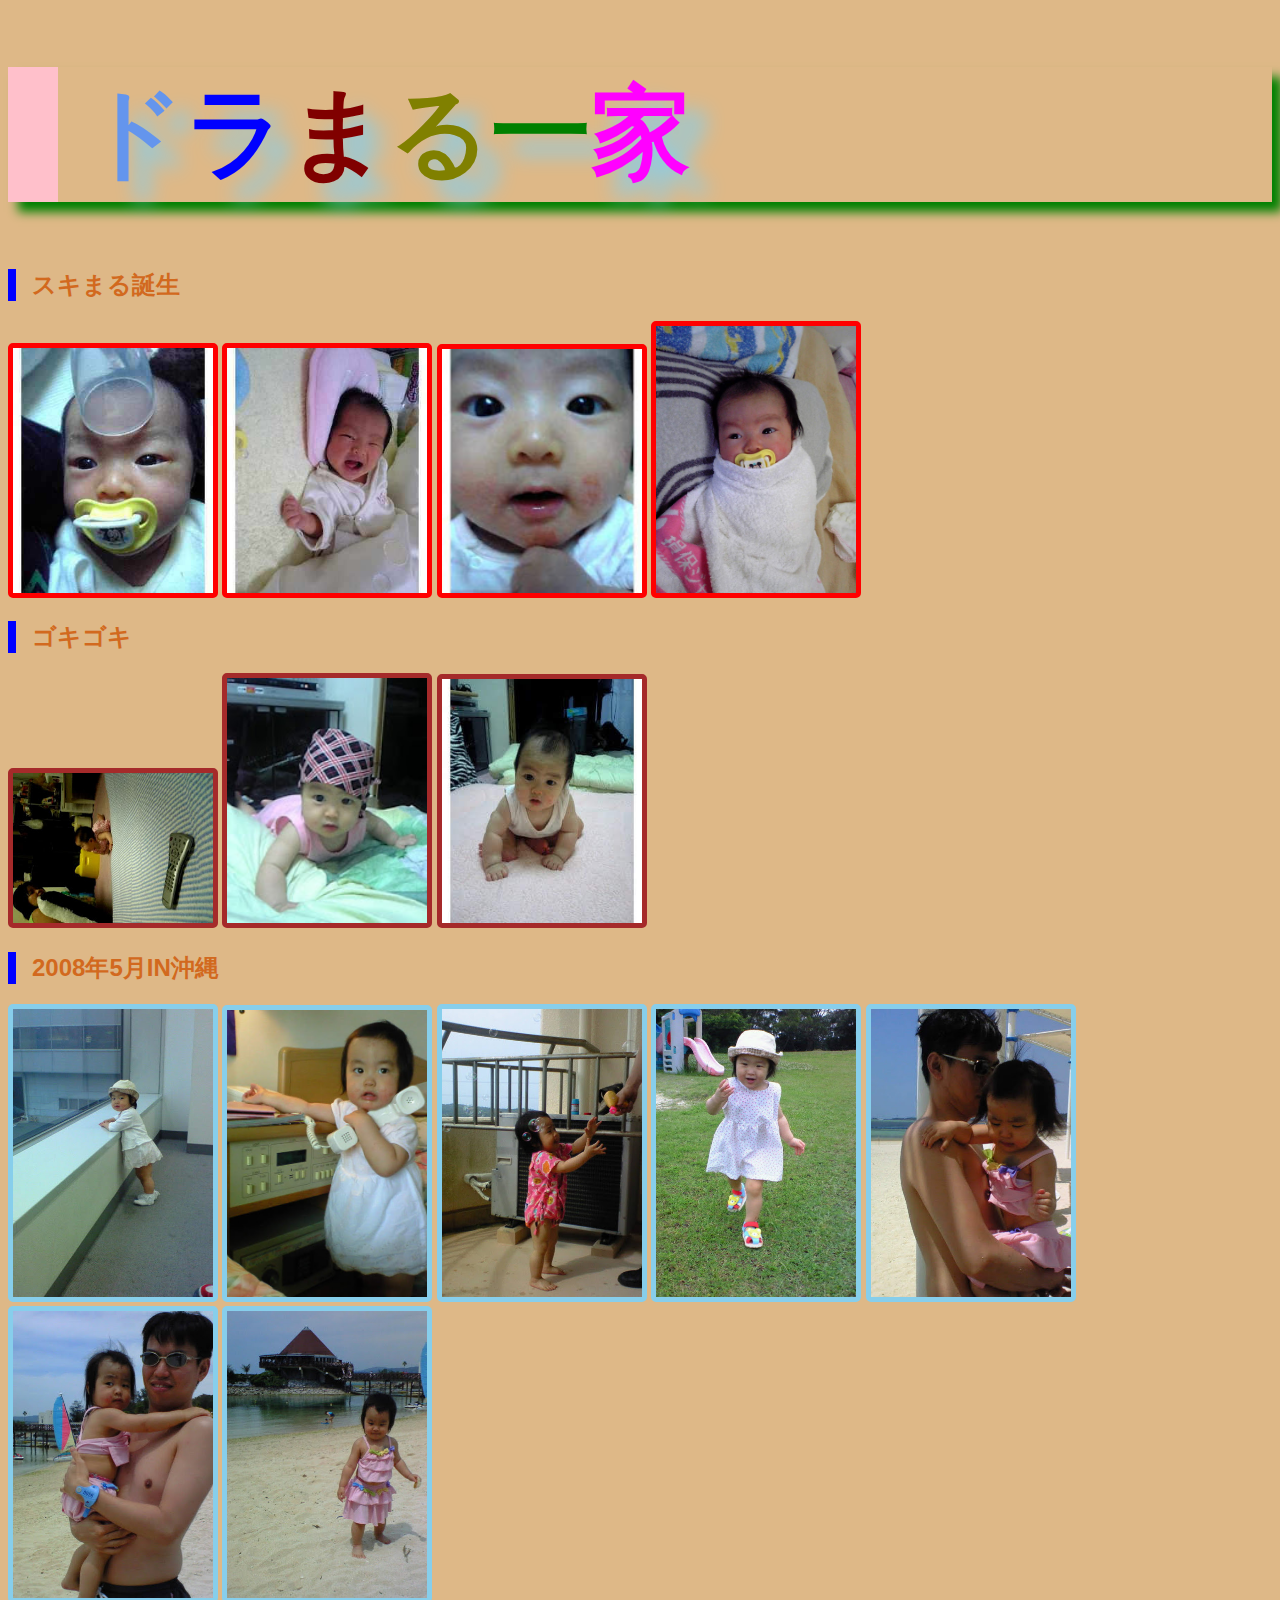
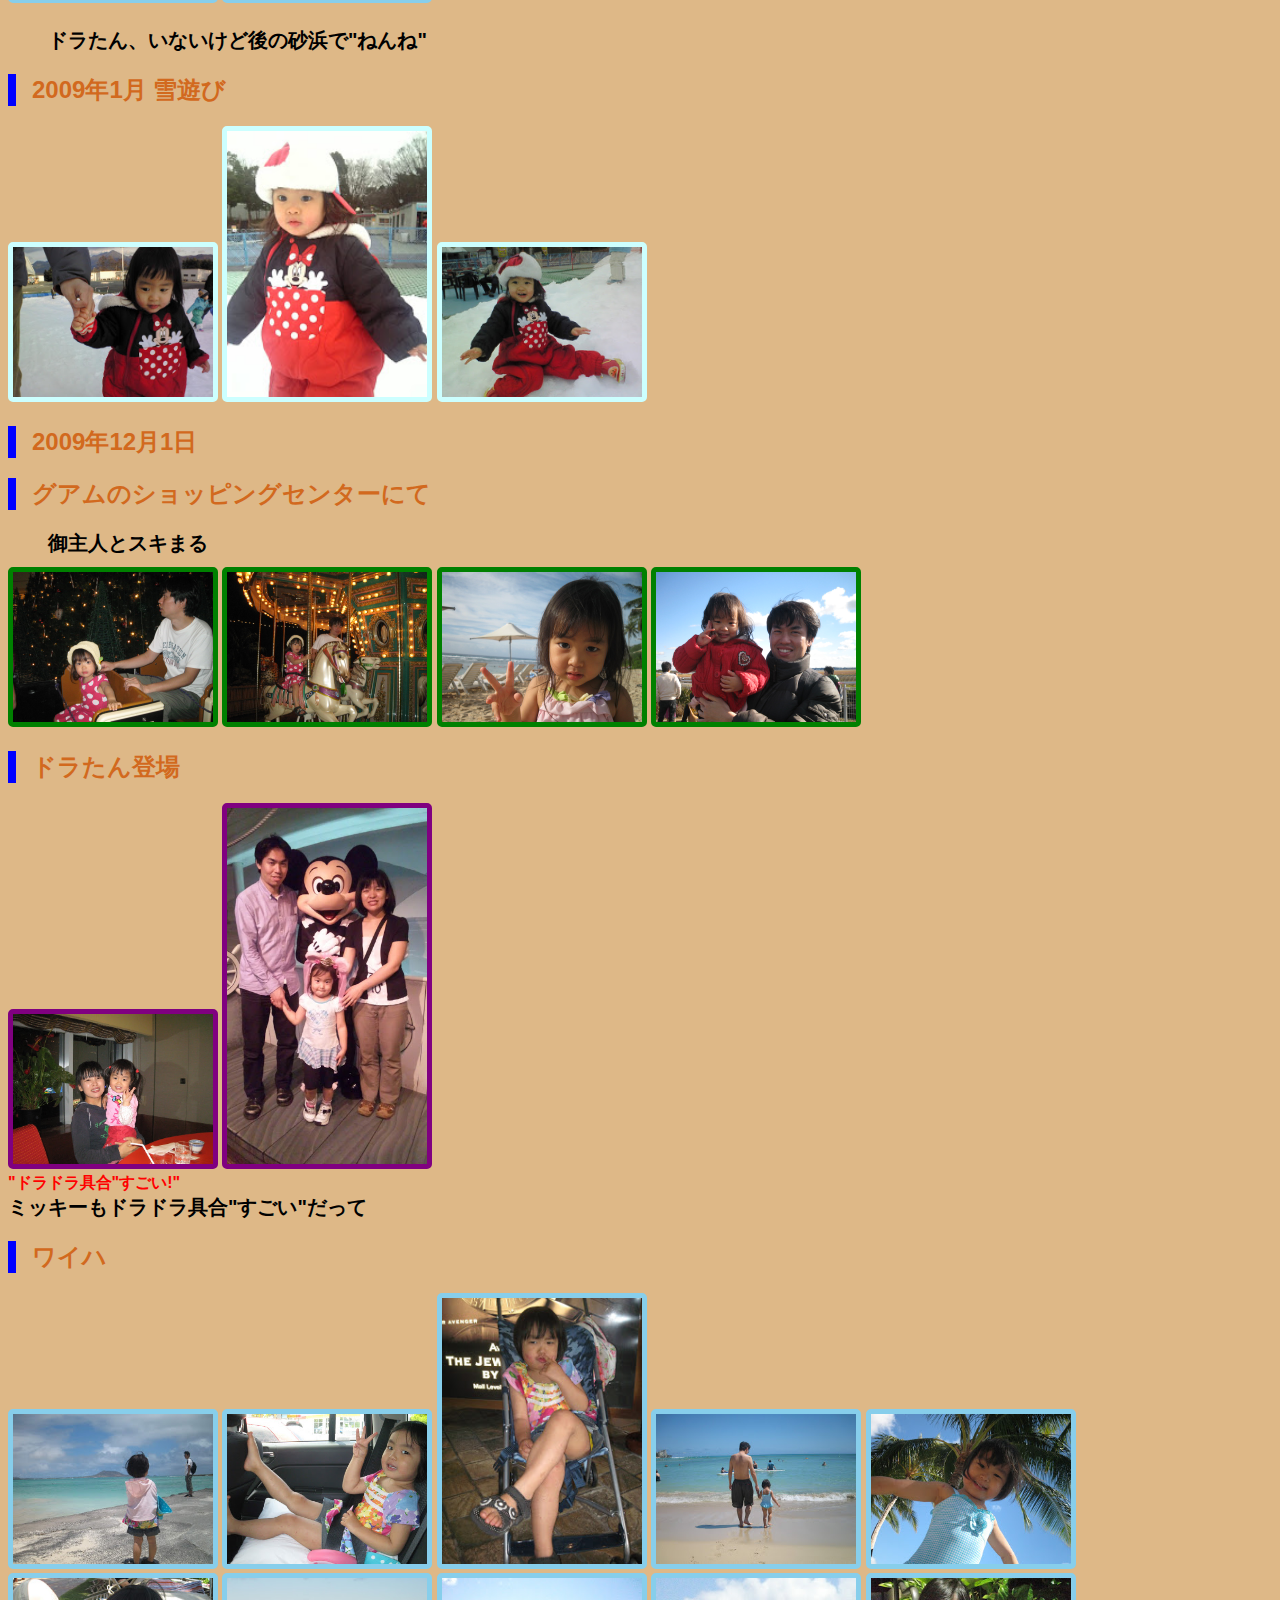
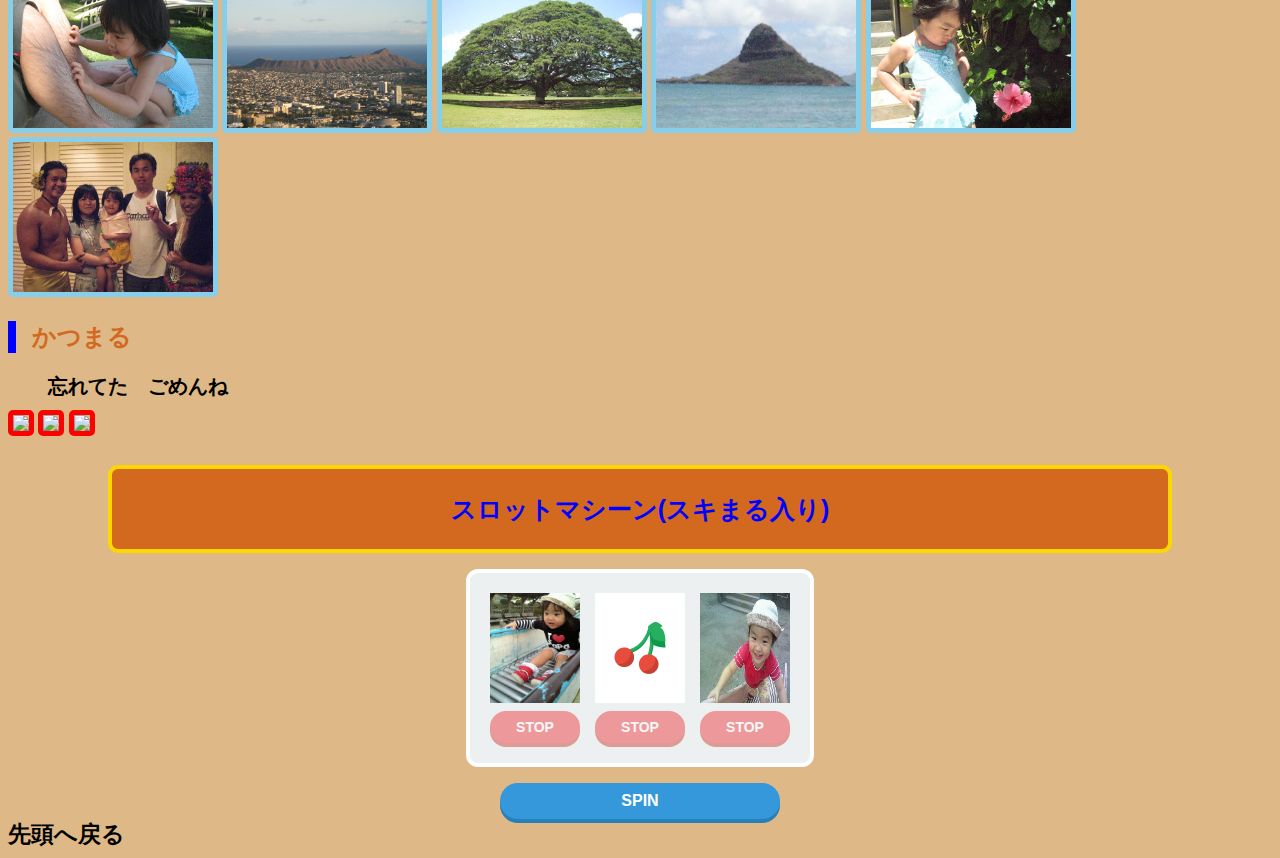
==== commit e8c6d287: "Add files via upload" ====
--- a/index.html
+++ b/index.html
@@ -87,9 +87,9 @@
     <img src="img/ワイハ/IMG_0928.JPG">
     <h2>かつまる</h2>
     <p>忘れてた　ごめんね</p>
-    <img src="https://lh3.googleusercontent.com/[base64]w562-h749-no?authuser=0" style=width:200px>
+    <img src="https://lh3.googleusercontent.com/[base64]w562-h749-no?authuser=0" style="width:200px; border-radius: 5px; border: 5px solid red;">
     <img src="https://lh3.googleusercontent.com/[base64]w562-h749-no?authuser=0" style="width:200px; border-radius: 5px; border: 5px solid red">
-    <img src="https://lh3.googleusercontent.com/[base64]w562-h749-no?authuser=0" style=width:200px>
+    <img src="https://lh3.googleusercontent.com/[base64]w562-h749-no?authuser=0" style="width:200px; border-radius: 5px; border:5px solid red">
     <p id="slot">スロットマシーン(スキまる入り)</p>
     <main></main>
     
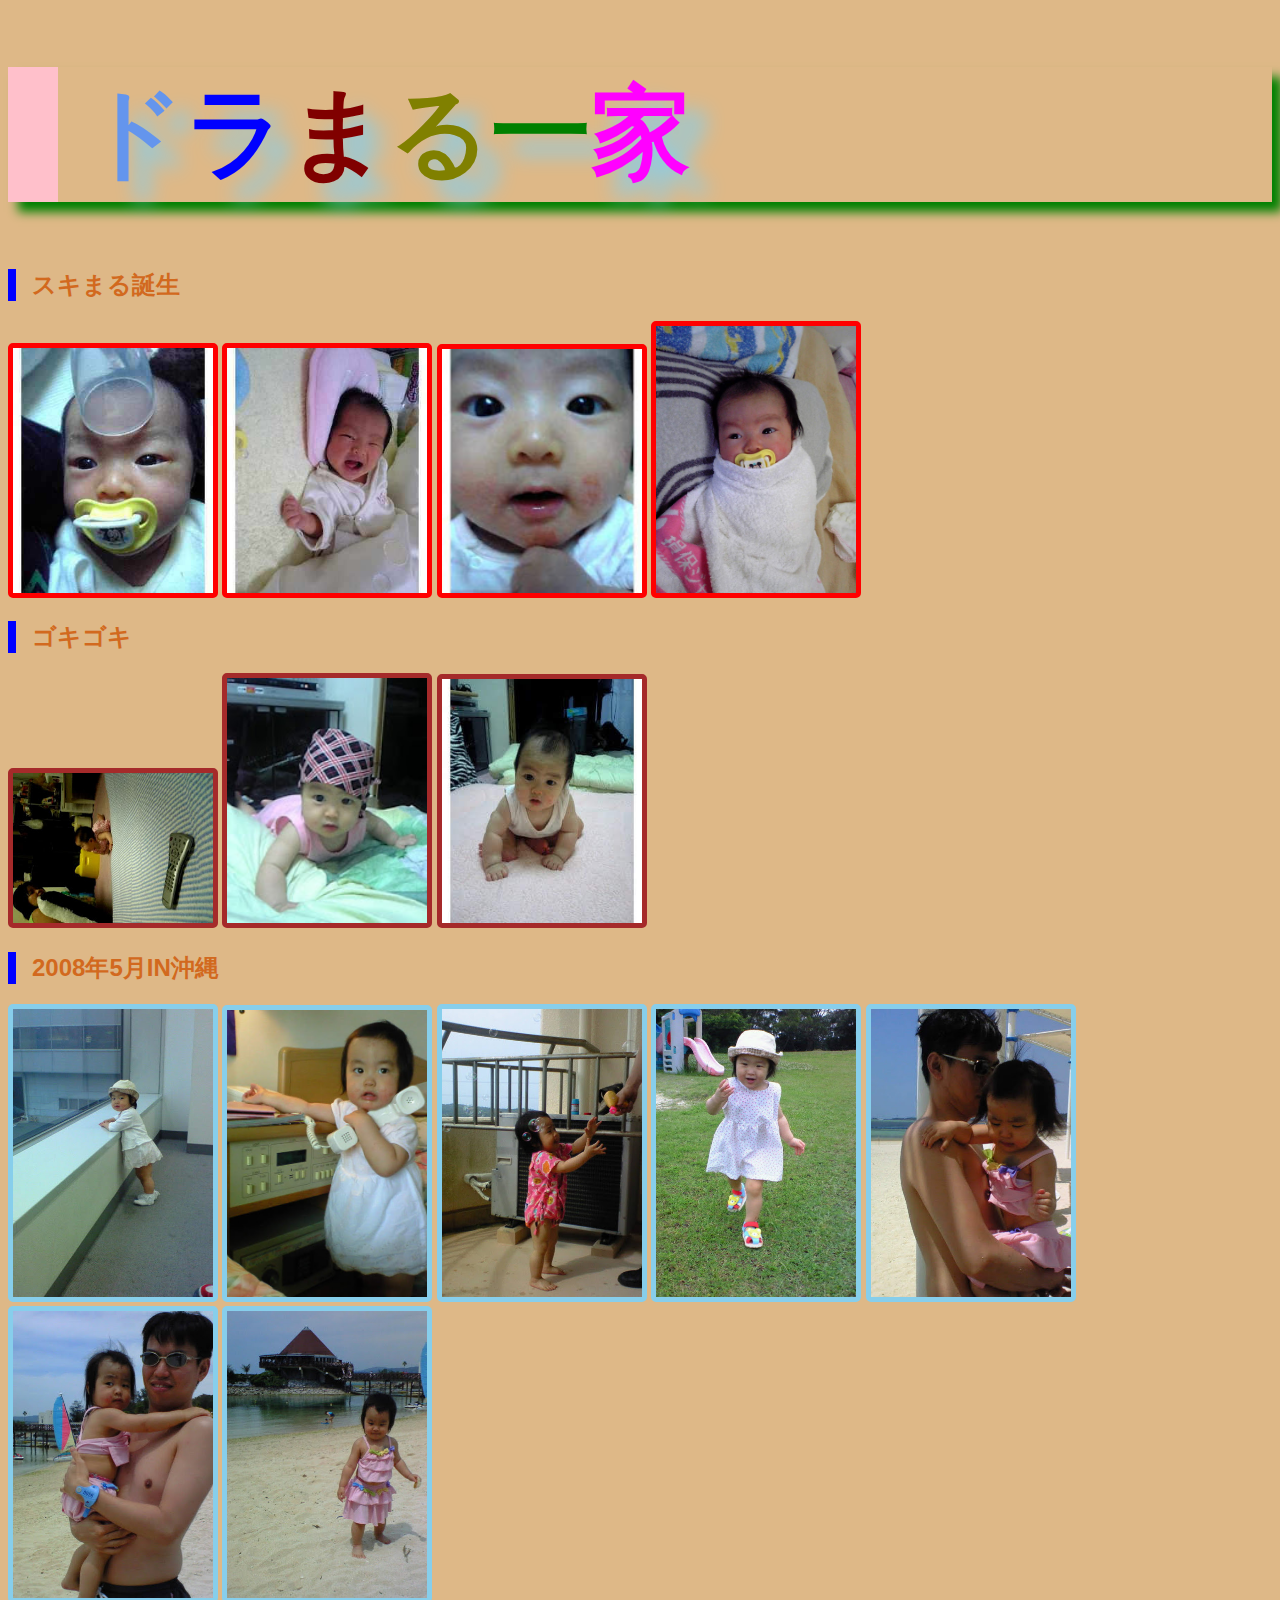
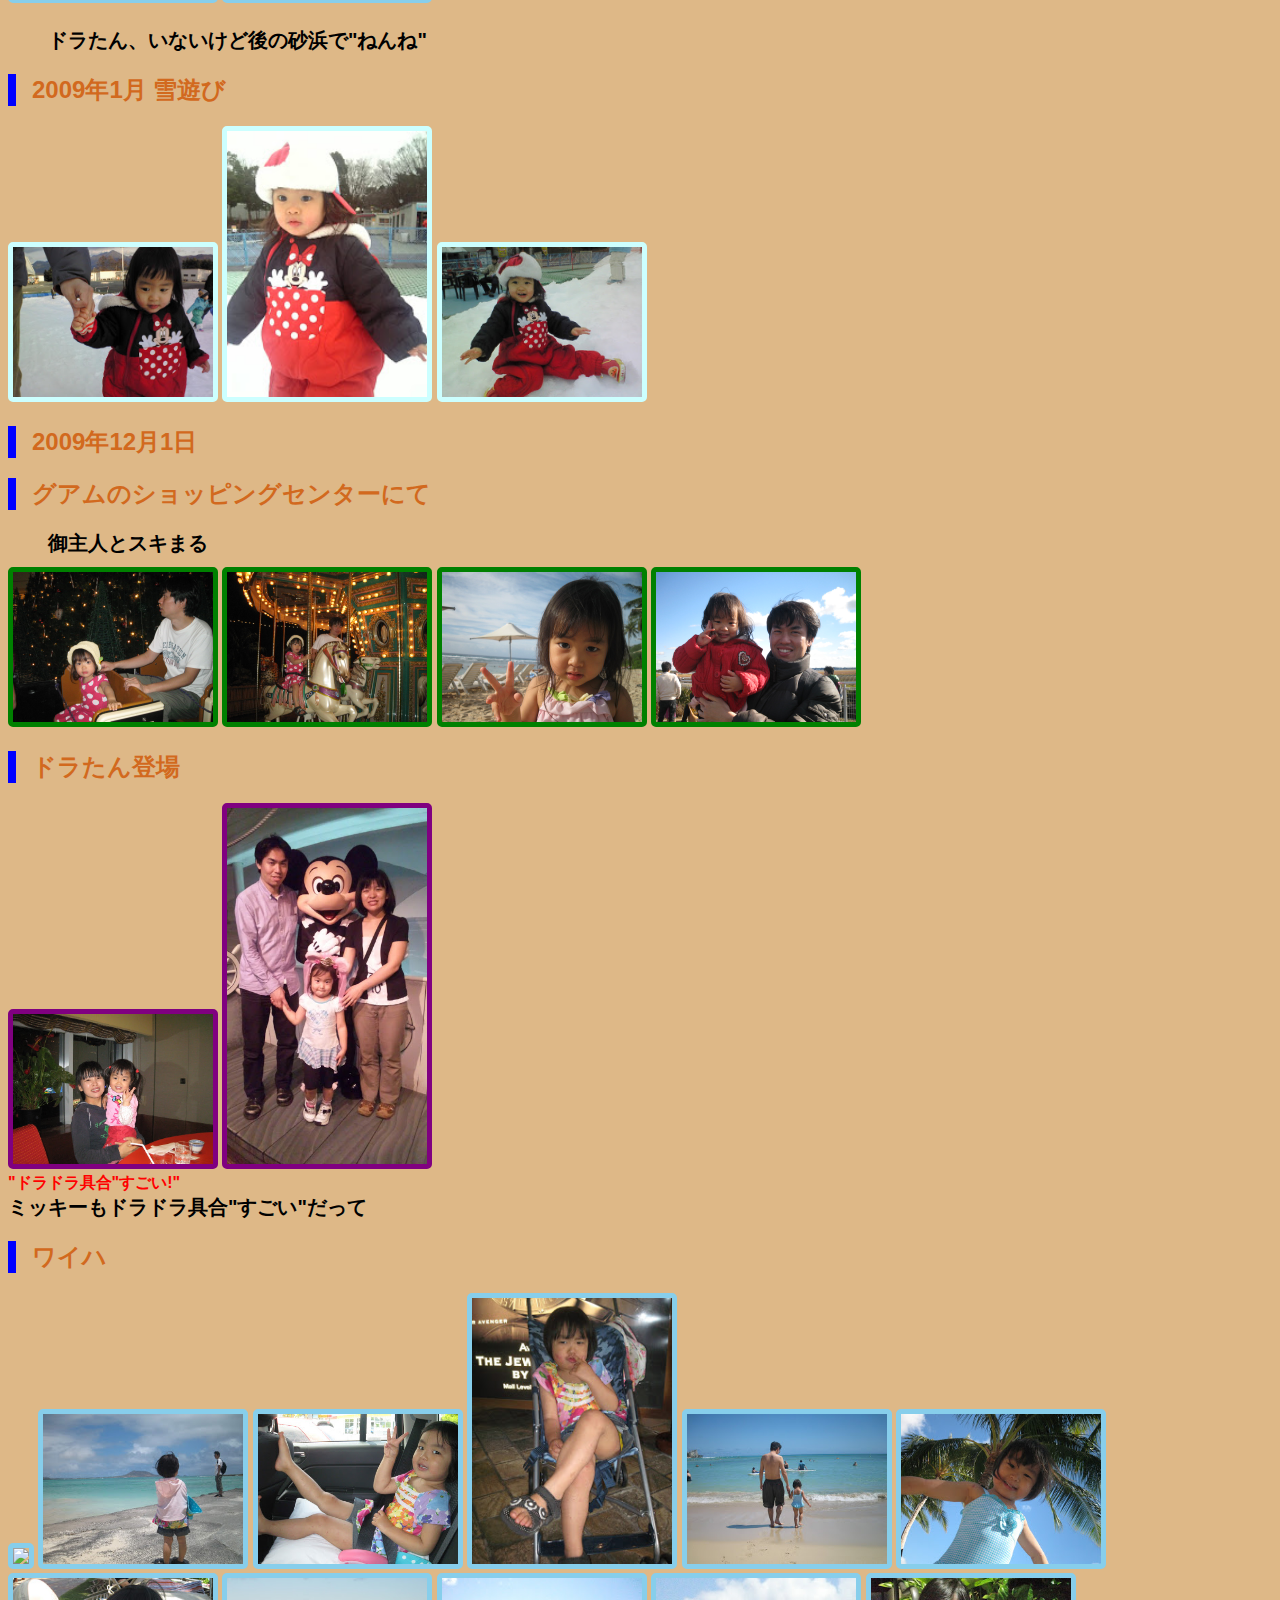
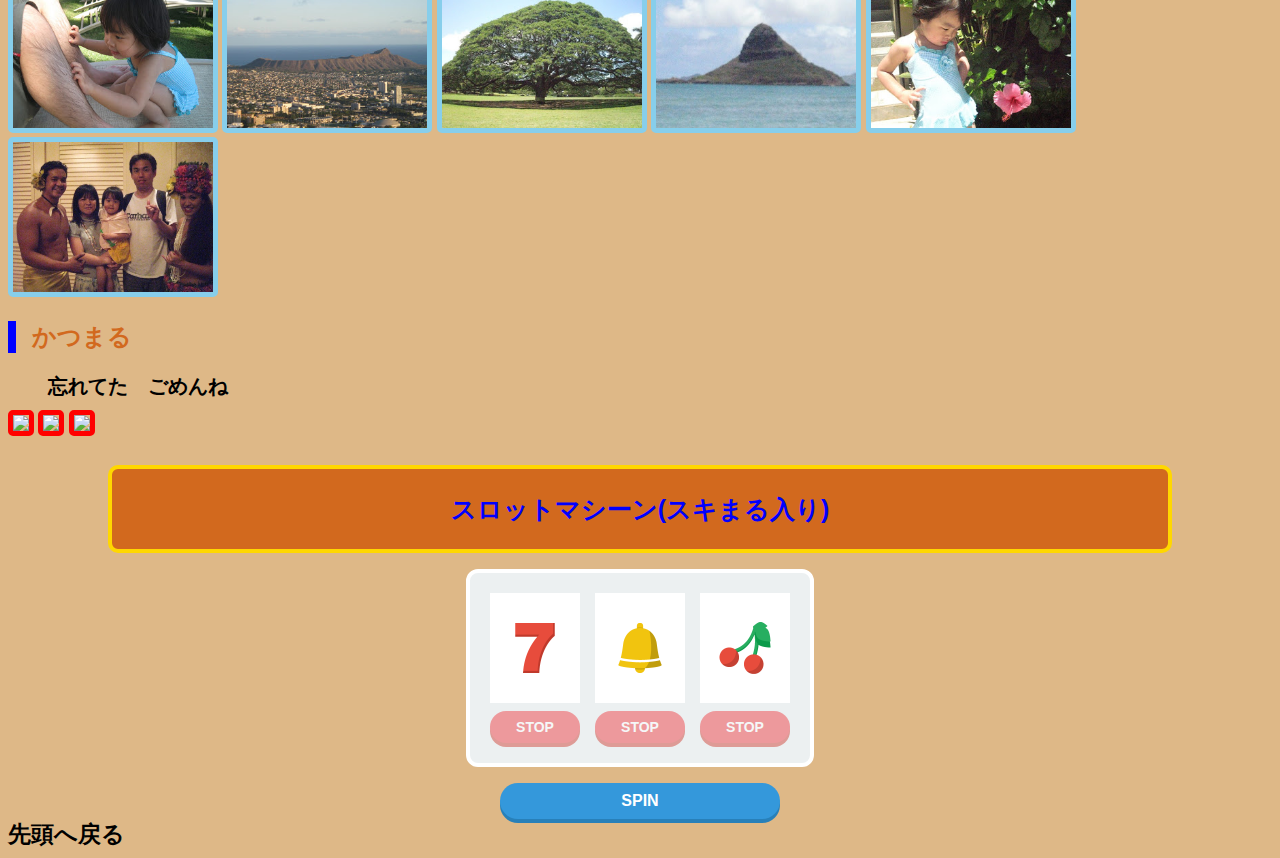
==== commit ebc2a6a9: "Add files via upload" ====
--- a/index.html
+++ b/index.html
@@ -74,6 +74,7 @@
     
     <li><p1 id="dora">ミッキーもドラドラ具合"すごい"だって</p1></li>
     <h2>ワイハ</h2>
+    <img src="https://lh3.googleusercontent.com/[base64]w999-h749-no?authuser=0"  style="width:200px; border-radius: 5px; border: 5px solid skyblue;">
     <img src="img/ワイハ/IMG_0702.JPG">
     <img src="img/ワイハ/IMG_0707.JPG">
     <img src="img/ワイハ/IMG_0714.JPG">
